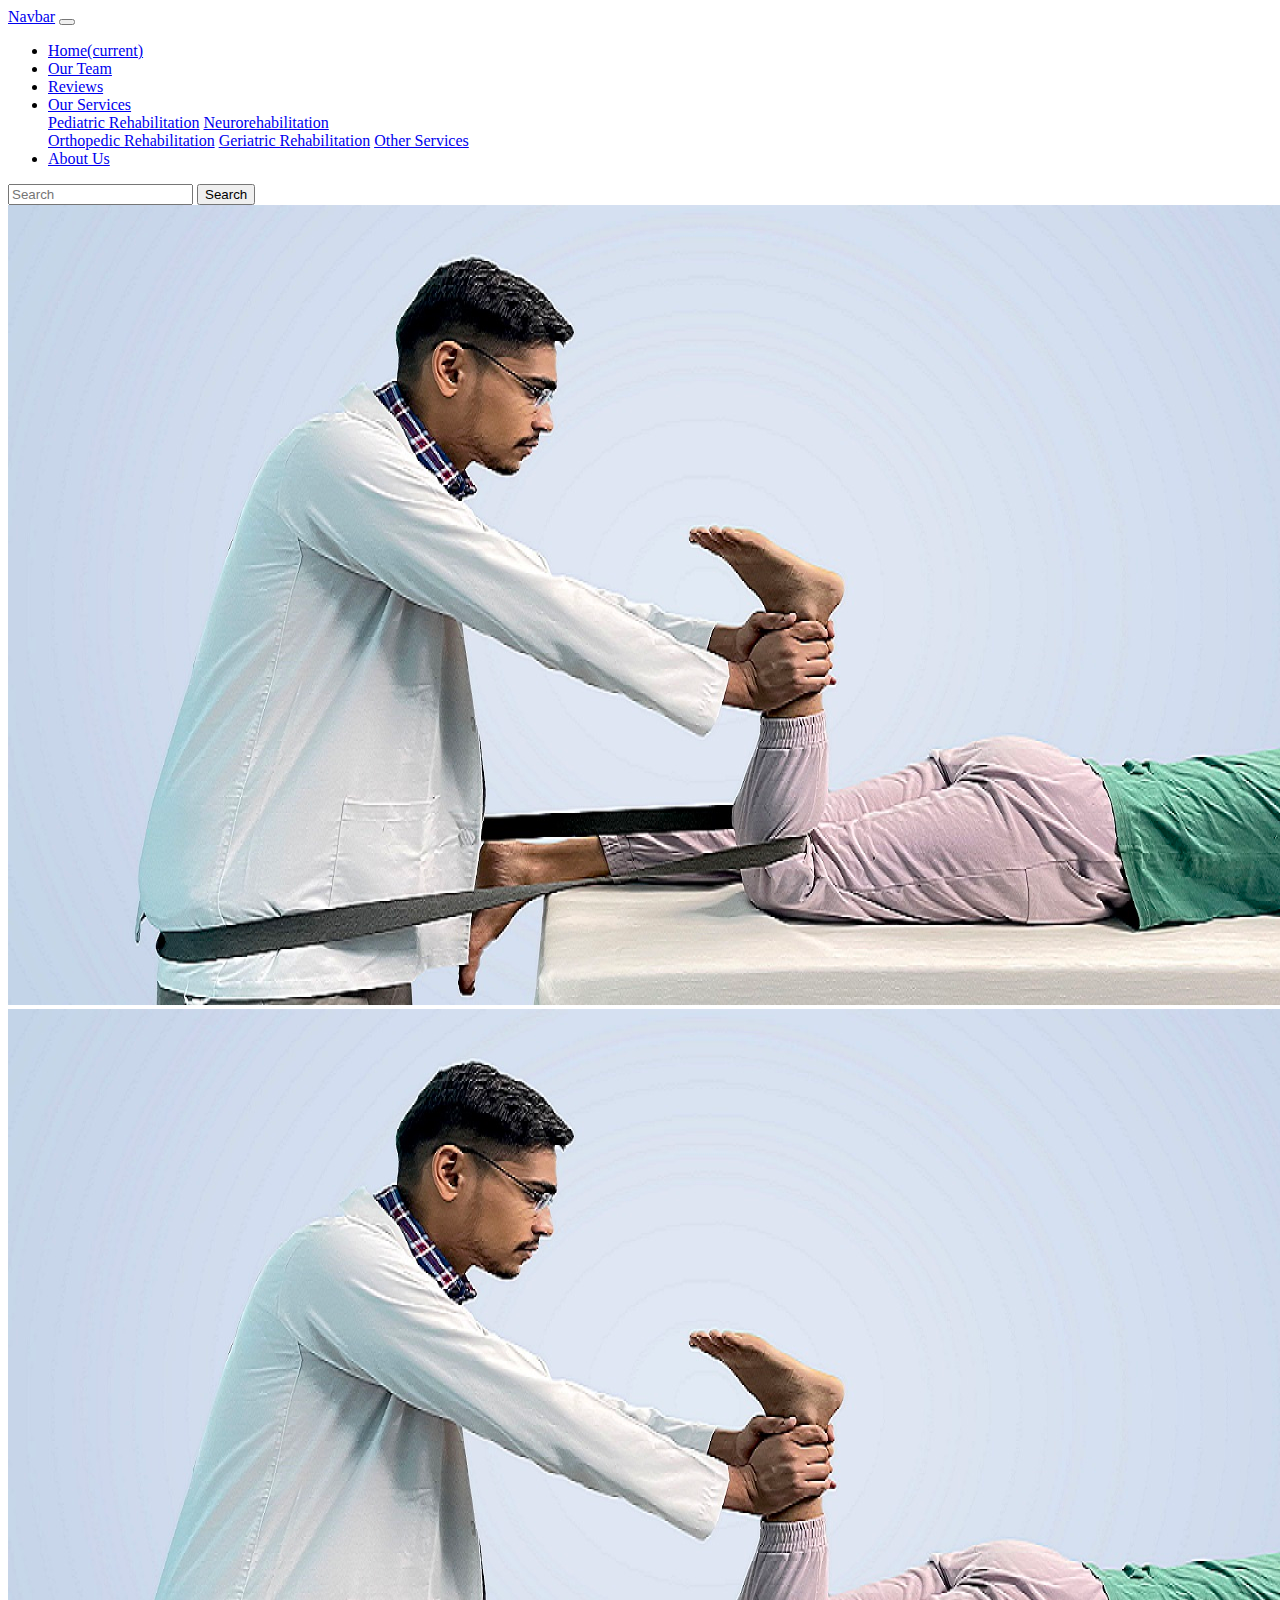
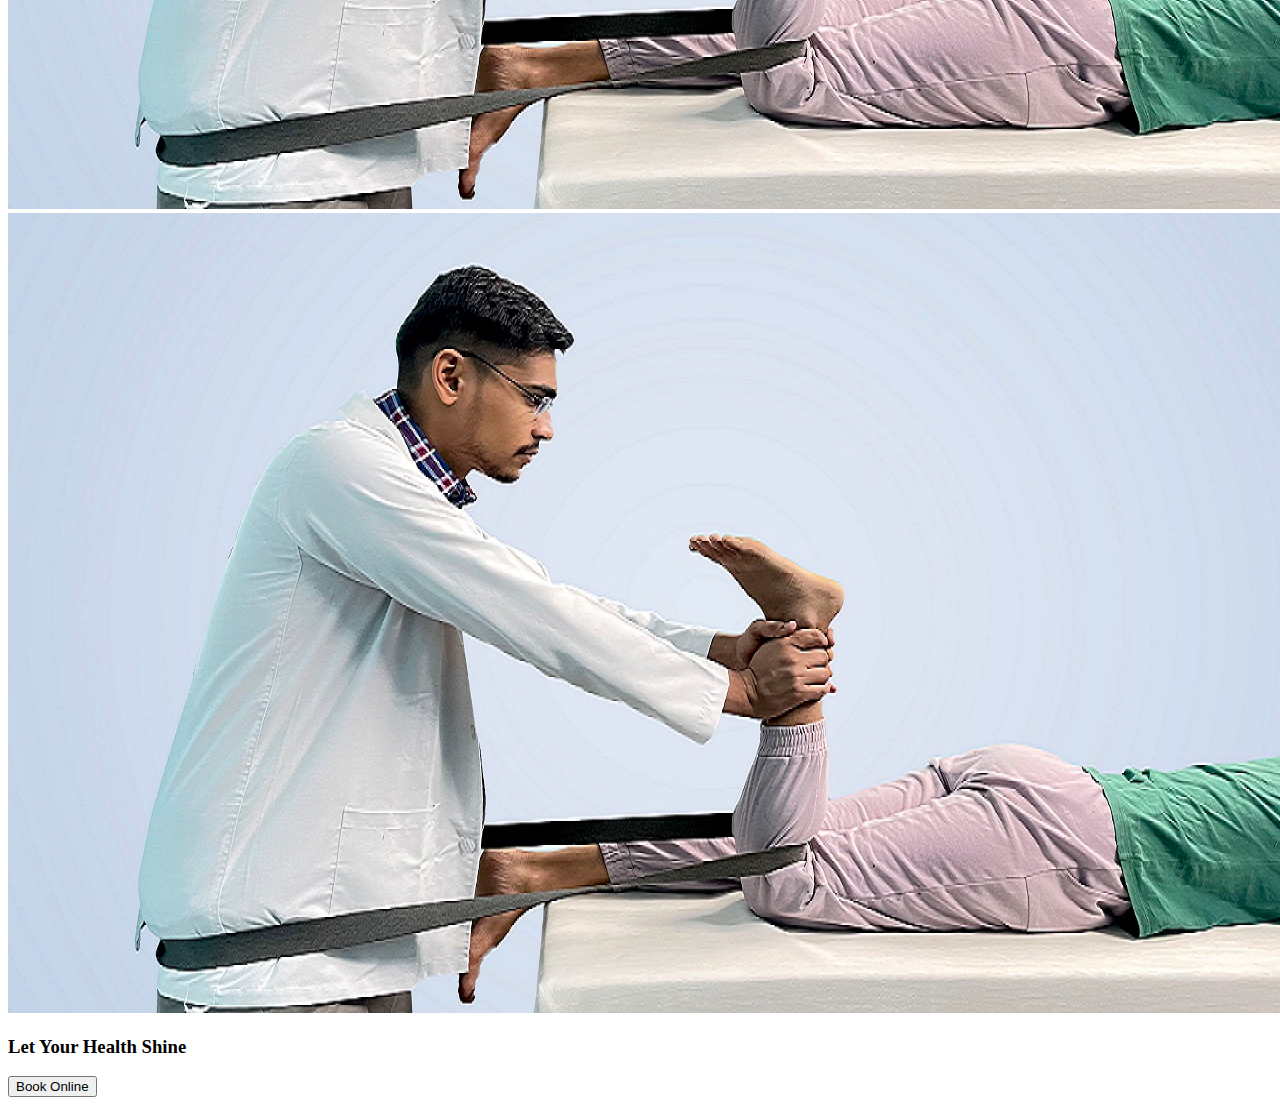
==== index.html @ a179cbc7 "initial commit" ====
<!doctype html>
<html lang="en">
  <head>
    <!-- Required meta tags -->
    <meta charset="utf-8">
    <meta name="viewport" content="width=device-width, initial-scale=1, shrink-to-fit=no">

    <!-- Bootstrap CSS -->
    <link rel="stylesheet" href="https://cdn.jsdelivr.net/npm/bootstrap@4.1.3/dist/css/bootstrap.min.css" integrity="sha384-MCw98/SFnGE8fJT3GXwEOngsV7Zt27NXFoaoApmYm81iuXoPkFOJwJ8ERdknLPMO" crossorigin="anonymous">

    <title>Hello, world!</title>
  </head>
  <body>
    
    <nav class="navbar navbar-expand-lg navbar-light bg-light">
        <a class="navbar-brand" href="#">Navbar</a>
        <button class="navbar-toggler" type="button" data-toggle="collapse" data-target="#navbarSupportedContent" aria-controls="navbarSupportedContent" aria-expanded="false" aria-label="Toggle navigation">
          <span class="navbar-toggler-icon"></span>
        </button>
      
        <div class="collapse navbar-collapse" id="navbarSupportedContent">
          <ul class="navbar-nav mr-auto">
            <li class="nav-item active">
              <a class="nav-link" href="#">Home<span class="sr-only">(current)</span></a>
            </li>
            <li class="nav-item">
              <a class="nav-link" href="#">Our Team</a>
            </li>
            <li class="nav-item">
                <a class="nav-link" href="#">Reviews</a>
              </li>
            <li class="nav-item dropdown">
              <a class="nav-link dropdown-toggle" href="#" id="navbarDropdown" role="button" data-toggle="dropdown" aria-haspopup="true" aria-expanded="false">
                Our Services
              </a>
              <div class="dropdown-menu" aria-labelledby="navbarDropdown">
                <a class="dropdown-item" href="#">Pediatric Rehabilitation</a>
                <a class="dropdown-item" href="#">Neurorehabilitation</a>
                <div class="dropdown-divider"></div>
                <a class="dropdown-item" href="#">Orthopedic Rehabilitation</a>
                <a class="dropdown-item" href="#">Geriatric Rehabilitation</a>
                <a class="dropdown-item" href="#">Other Services</a>

              </div>
            </li>
            <li class="nav-item">
              <a class="nav-link" href="#">About Us</a>
            </li>
          </ul>
          <form class="form-inline my-2 my-lg-0">
            <input class="form-control mr-sm-2" type="search" placeholder="Search" aria-label="Search">
            <button class="btn btn-outline-success my-2 my-sm-0" type="submit">Search</button>
          </form>
        </div>
      </nav>
      <div class="container-fluid">
        <div class="row">
            <div class="col-md-7">
                <div id="carouselExampleSlidesOnly" class="carousel slide" data-ride="carousel">
                    <div class="carousel-inner">
                      <div class="carousel-item active">
                        <img class="d-block w-100" src="1.jpg" alt="First slide">
                      </div>
                      <div class="carousel-item">
                        <img class="d-block w-100" src="1.jpg" alt="Second slide">
                      </div>
                      <div class="carousel-item">
                        <img class="d-block w-100" src="1.jpg" alt="Third slide">
                      </div>
                    </div>
                  </div>
            </div>
            <div class="col-md-5 bg-dark">
                <h3 class="display-3">Let Your Health Shine</h3>
                <button class="btn-primary">Book Online</button>
            </div>
        </div>
    </div>
      
    <!-- Optional JavaScript -->
    <!-- jQuery first, then Popper.js, then Bootstrap JS -->
    <script src="https://code.jquery.com/jquery-3.3.1.slim.min.js" integrity="sha384-q8i/X+965DzO0rT7abK41JStQIAqVgRVzpbzo5smXKp4YfRvH+8abtTE1Pi6jizo" crossorigin="anonymous"></script>
    <script src="https://cdn.jsdelivr.net/npm/popper.js@1.14.3/dist/umd/popper.min.js" integrity="sha384-ZMP7rVo3mIykV+2+9J3UJ46jBk0WLaUAdn689aCwoqbBJiSnjAK/l8WvCWPIPm49" crossorigin="anonymous"></script>
    <script src="https://cdn.jsdelivr.net/npm/bootstrap@4.1.3/dist/js/bootstrap.min.js" integrity="sha384-ChfqqxuZUCnJSK3+MXmPNIyE6ZbWh2IMqE241rYiqJxyMiZ6OW/JmZQ5stwEULTy" crossorigin="anonymous"></script>
  </body>
</html>
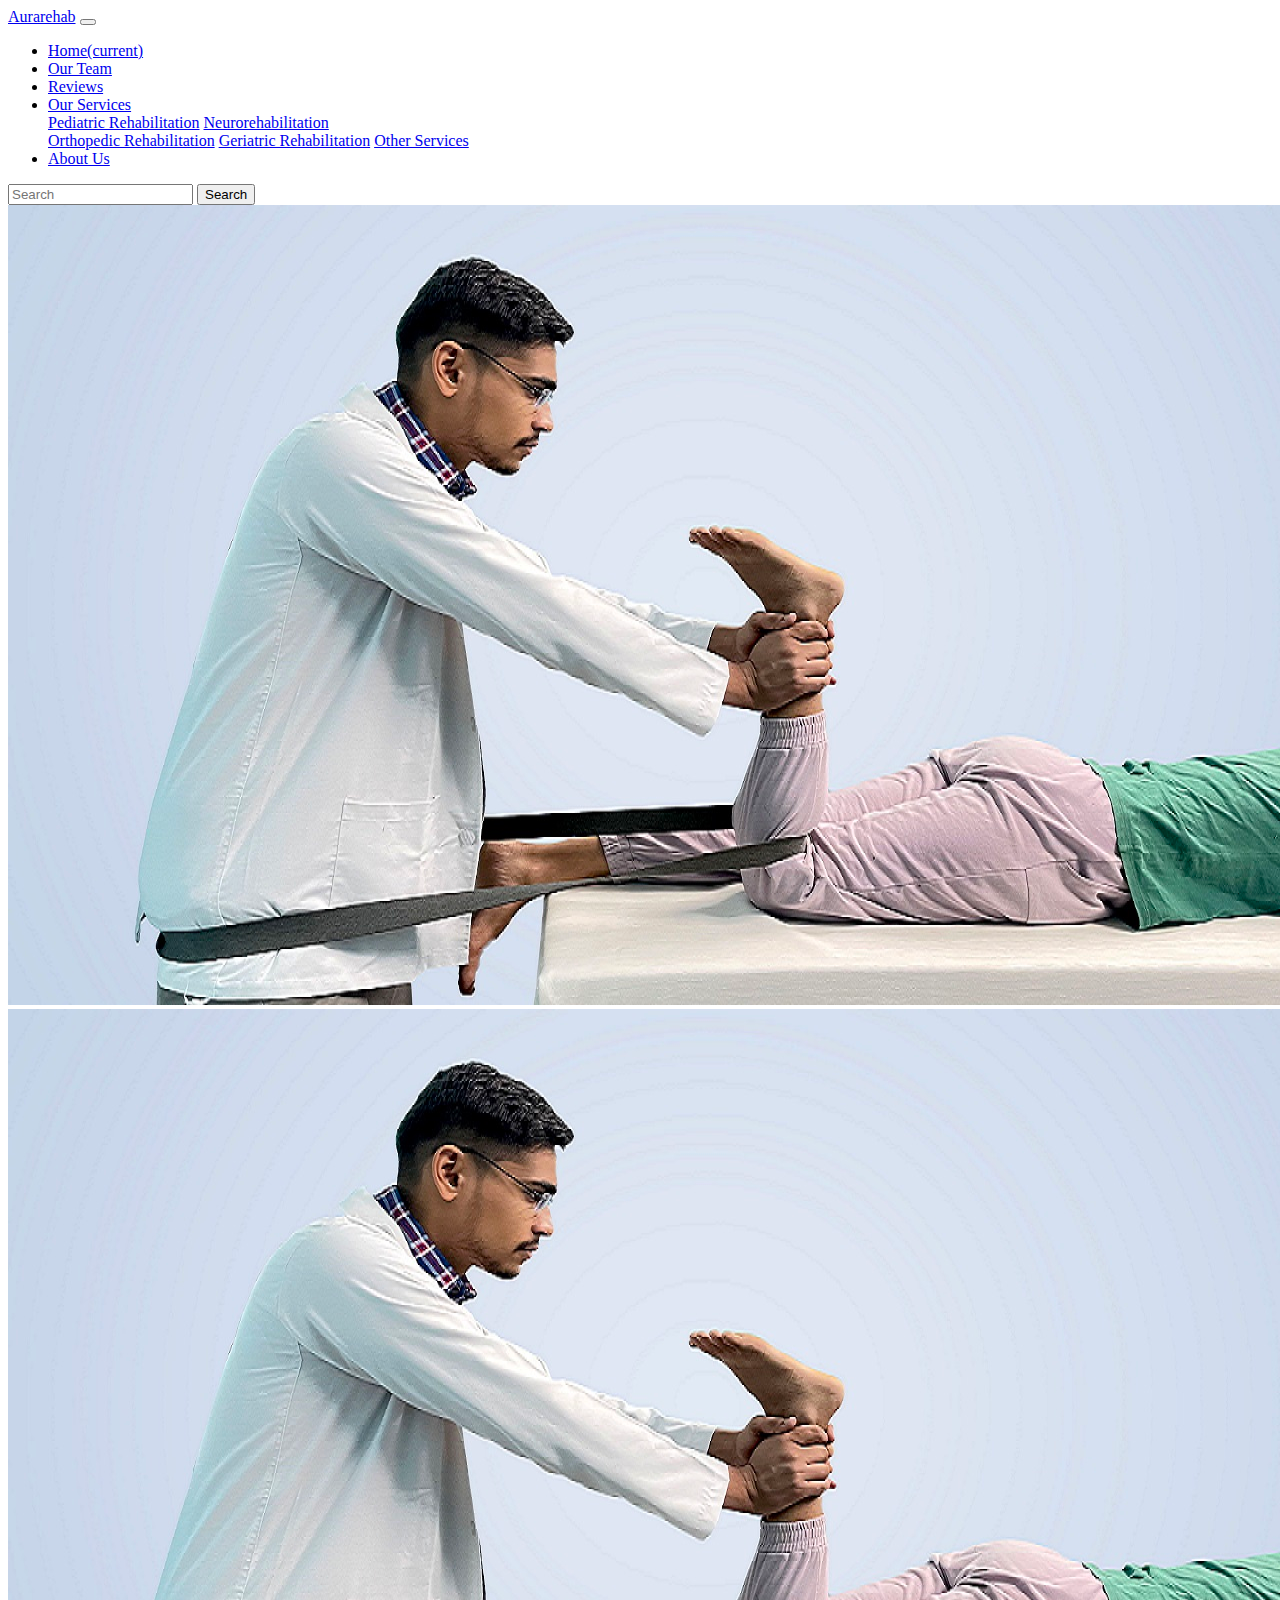
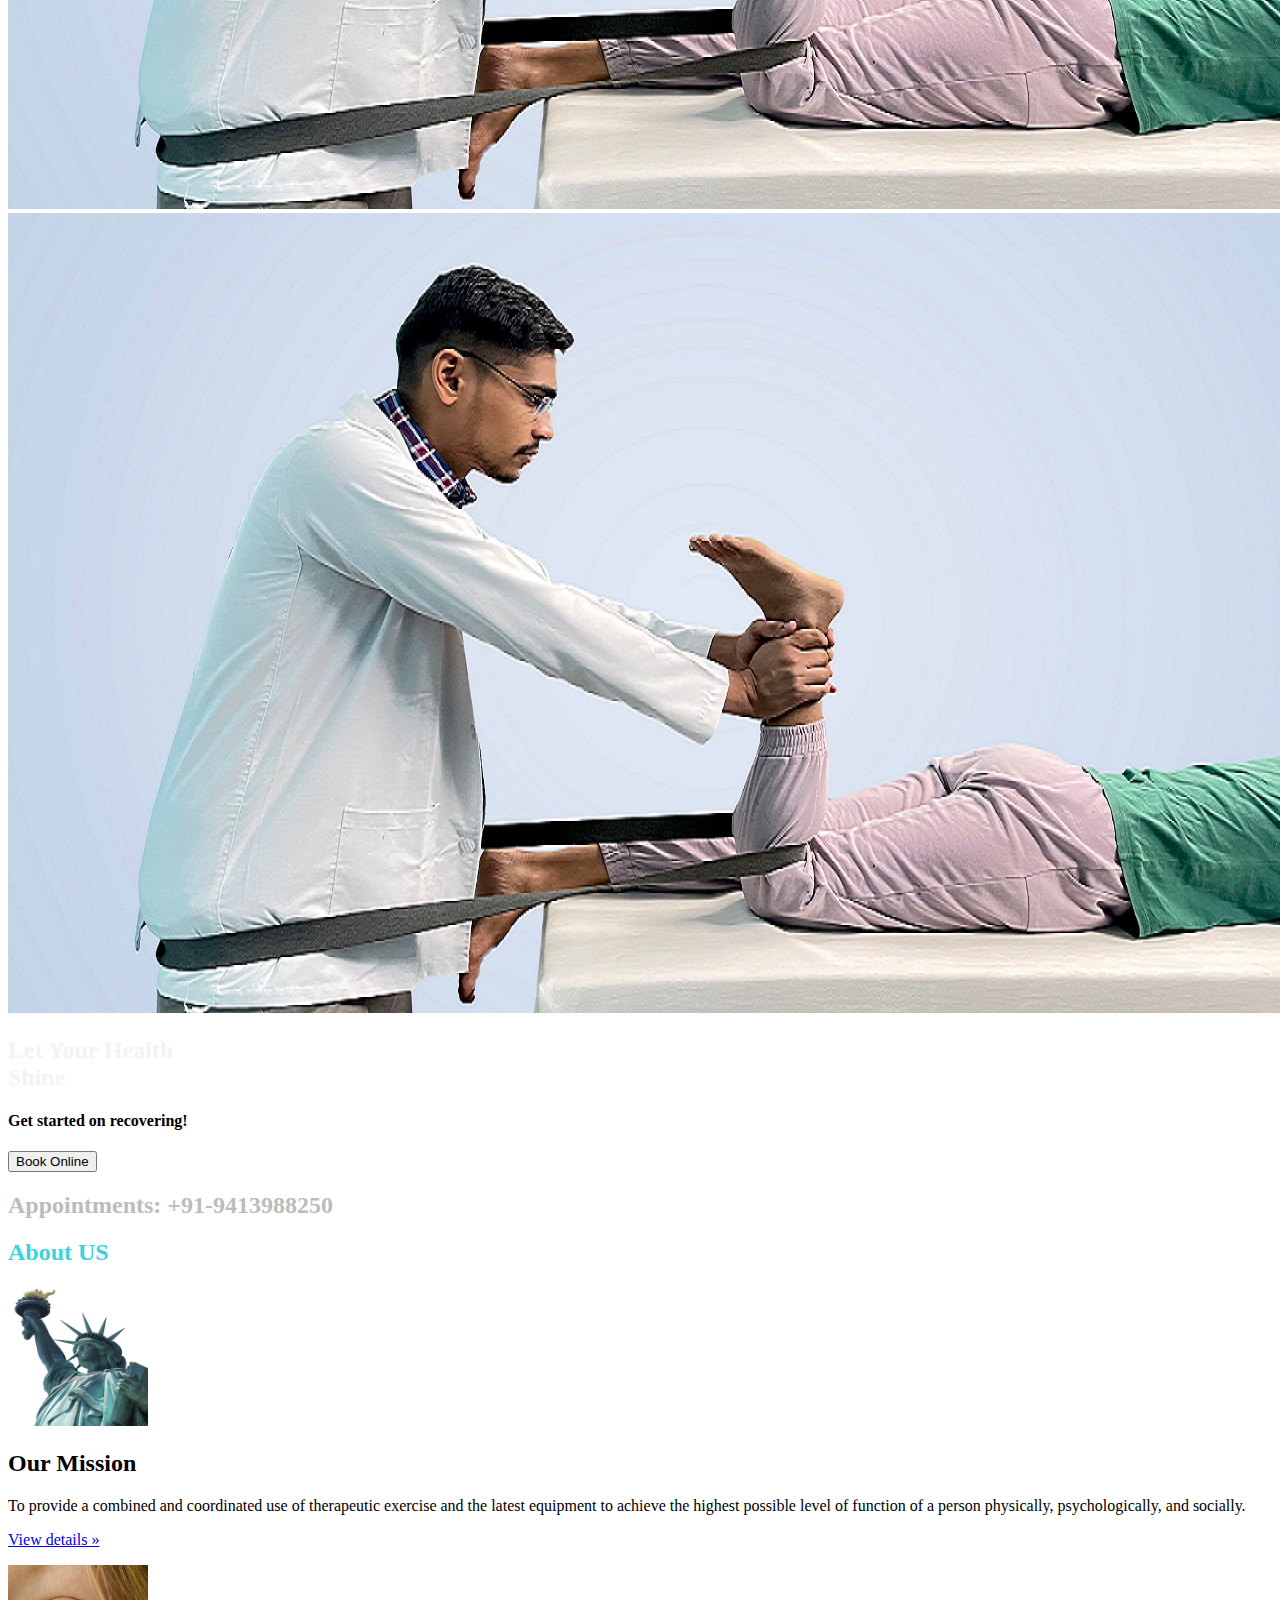
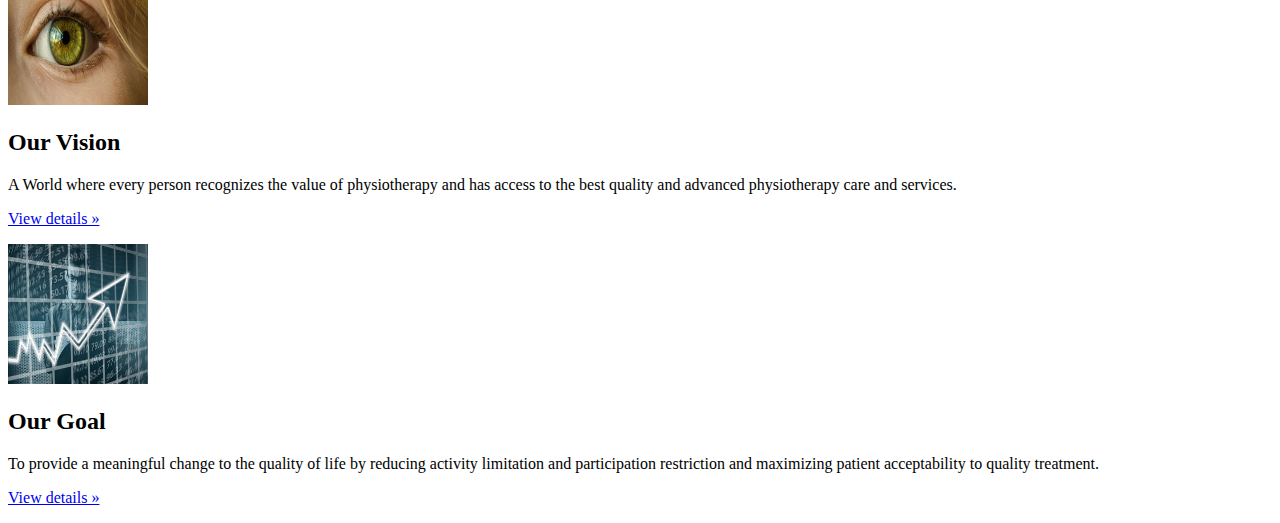
==== commit ed40acbe: "third commit" ====
--- a/index.html
+++ b/index.html
@@ -1,86 +1,151 @@
 <!doctype html>
 <html lang="en">
-  <head>
+
+<head>
     <!-- Required meta tags -->
     <meta charset="utf-8">
     <meta name="viewport" content="width=device-width, initial-scale=1, shrink-to-fit=no">
 
     <!-- Bootstrap CSS -->
-    <link rel="stylesheet" href="https://cdn.jsdelivr.net/npm/bootstrap@4.1.3/dist/css/bootstrap.min.css" integrity="sha384-MCw98/SFnGE8fJT3GXwEOngsV7Zt27NXFoaoApmYm81iuXoPkFOJwJ8ERdknLPMO" crossorigin="anonymous">
+    <link rel="stylesheet" href="https://cdn.jsdelivr.net/npm/bootstrap@4.1.3/dist/css/bootstrap.min.css"
+        integrity="sha384-MCw98/SFnGE8fJT3GXwEOngsV7Zt27NXFoaoApmYm81iuXoPkFOJwJ8ERdknLPMO" crossorigin="anonymous">
 
     <title>Hello, world!</title>
-  </head>
-  <body>
-    
+</head>
+
+<body>
+
     <nav class="navbar navbar-expand-lg navbar-light bg-light">
-        <a class="navbar-brand" href="#">Navbar</a>
-        <button class="navbar-toggler" type="button" data-toggle="collapse" data-target="#navbarSupportedContent" aria-controls="navbarSupportedContent" aria-expanded="false" aria-label="Toggle navigation">
-          <span class="navbar-toggler-icon"></span>
+        <a class="navbar-brand" href="#">Aurarehab</a>
+        <button class="navbar-toggler" type="button" data-toggle="collapse" data-target="#navbarSupportedContent"
+            aria-controls="navbarSupportedContent" aria-expanded="false" aria-label="Toggle navigation">
+            <span class="navbar-toggler-icon"></span>
         </button>
-      
+
         <div class="collapse navbar-collapse" id="navbarSupportedContent">
-          <ul class="navbar-nav mr-auto">
-            <li class="nav-item active">
-              <a class="nav-link" href="#">Home<span class="sr-only">(current)</span></a>
-            </li>
-            <li class="nav-item">
-              <a class="nav-link" href="#">Our Team</a>
-            </li>
-            <li class="nav-item">
-                <a class="nav-link" href="#">Reviews</a>
-              </li>
-            <li class="nav-item dropdown">
-              <a class="nav-link dropdown-toggle" href="#" id="navbarDropdown" role="button" data-toggle="dropdown" aria-haspopup="true" aria-expanded="false">
-                Our Services
-              </a>
-              <div class="dropdown-menu" aria-labelledby="navbarDropdown">
-                <a class="dropdown-item" href="#">Pediatric Rehabilitation</a>
-                <a class="dropdown-item" href="#">Neurorehabilitation</a>
-                <div class="dropdown-divider"></div>
-                <a class="dropdown-item" href="#">Orthopedic Rehabilitation</a>
-                <a class="dropdown-item" href="#">Geriatric Rehabilitation</a>
-                <a class="dropdown-item" href="#">Other Services</a>
+            <ul class="navbar-nav mr-auto">
+                <li class="nav-item active">
+                    <a class="nav-link" href="#">Home<span class="sr-only">(current)</span></a>
+                </li>
+                <li class="nav-item">
+                    <a class="nav-link" href="#">Our Team</a>
+                </li>
+                <li class="nav-item">
+                    <a class="nav-link" href="#">Reviews</a>
+                </li>
+                <li class="nav-item dropdown">
+                    <a class="nav-link dropdown-toggle" href="#" id="navbarDropdown" role="button"
+                        data-toggle="dropdown" aria-haspopup="true" aria-expanded="false">
+                        Our Services
+                    </a>
+                    <div class="dropdown-menu" aria-labelledby="navbarDropdown">
+                        <a class="dropdown-item" href="#">Pediatric Rehabilitation</a>
+                        <a class="dropdown-item" href="#">Neurorehabilitation</a>
+                        <div class="dropdown-divider"></div>
+                        <a class="dropdown-item" href="#">Orthopedic Rehabilitation</a>
+                        <a class="dropdown-item" href="#">Geriatric Rehabilitation</a>
+                        <a class="dropdown-item" href="#">Other Services</a>
 
-              </div>
-            </li>
-            <li class="nav-item">
-              <a class="nav-link" href="#">About Us</a>
-            </li>
-          </ul>
-          <form class="form-inline my-2 my-lg-0">
-            <input class="form-control mr-sm-2" type="search" placeholder="Search" aria-label="Search">
-            <button class="btn btn-outline-success my-2 my-sm-0" type="submit">Search</button>
-          </form>
+                    </div>
+                </li>
+                <li class="nav-item">
+                    <a class="nav-link" href="#">About Us</a>
+                </li>
+            </ul>
+            <form class="form-inline my-2 my-lg-0">
+                <input class="form-control mr-sm-2" type="search" placeholder="Search" aria-label="Search">
+                <button class="btn btn-outline-success my-2 my-sm-0" type="submit">Search</button>
+            </form>
         </div>
-      </nav>
-      <div class="container-fluid">
+    </nav>
+    <div class="container-fluid">
         <div class="row">
             <div class="col-md-7">
                 <div id="carouselExampleSlidesOnly" class="carousel slide" data-ride="carousel">
                     <div class="carousel-inner">
-                      <div class="carousel-item active">
-                        <img class="d-block w-100" src="1.jpg" alt="First slide">
-                      </div>
-                      <div class="carousel-item">
-                        <img class="d-block w-100" src="1.jpg" alt="Second slide">
-                      </div>
-                      <div class="carousel-item">
-                        <img class="d-block w-100" src="1.jpg" alt="Third slide">
-                      </div>
+                        <div class="carousel-item active">
+                            <img class="d-block w-100" src="1.jpg" alt="First slide">
+                        </div>
+                        <div class="carousel-item">
+                            <img class="d-block w-100" src="1.jpg" alt="Second slide">
+                        </div>
+                        <div class="carousel-item">
+                            <img class="d-block w-100" src="1.jpg" alt="Third slide">
+                        </div>
                     </div>
-                  </div>
+                </div>
             </div>
             <div class="col-md-5 bg-dark">
-                <h3 class="display-3">Let Your Health Shine</h3>
-                <button class="btn-primary">Book Online</button>
+
+                <div class="text-center mb-4 my-5">
+                    <h2 class="h2 mb-3 font-weight-bold" style="color:rgb(246, 242, 242);">Let Your Health <br />Shine
+                    </h2>
+                    <h4 class="h4 mb-3 font-weight-bold">Get started on recovering!</h4>
+                    <button class="btn btn-primary my-3">Book Online</button>
+                    <h2 class="h2 mb-3 font-weight-bold" style="color:rgb(188, 188, 188);">Appointments: +91-9413988250
+                    </h2>
+                </div>
             </div>
         </div>
     </div>
-      
+
+    <div class="container">
+        <div class="row">
+            <div class="col-md-12">
+                <div class="text-center mb-4 my-5">
+                    <h2 class="h2 mb-3 font-weight-bold" style="color:rgb(60, 210, 223);">About US</h2>
+                </div>
+            </div>
+        </div>
+        <div class="row">
+            <div class="col-lg-4">
+                <div class="text-center">
+                    <img class="rounded-circle"
+                    src="our_mission.png"
+                    alt="Generic placeholder image" width="140" height="140">
+                </div>
+                
+                <h2>Our Mission</h2>
+                <p>To provide a combined and coordinated use of therapeutic exercise and the latest equipment to achieve the
+                    highest possible level of function of a person physically, psychologically, and socially.</p>
+                <p><a class="btn btn-secondary" href="#" role="button">View details »</a></p>
+            </div>
+            <div class="col-lg-4">
+                <div class="text-center">
+                    <img class="rounded-circle"
+                    src="vision.jpg"
+                    alt="Generic placeholder image" width="140" height="140">
+                </div>
+                <h2>Our Vision</h2>
+                <p>A World where every person recognizes the value of physiotherapy and has access to the best quality and advanced physiotherapy care and services.</p>
+                <p><a class="btn btn-secondary" href="#" role="button">View details »</a></p>
+            </div>
+            <div class="col-lg-4">
+                <div class="text-center">
+                    <img class="rounded-circle"
+                    src="goal.jpg"
+                    alt="Generic placeholder image" width="140" height="140">
+                </div>
+                <h2>Our Goal</h2>
+                <p>To provide a meaningful change to the quality of life by reducing activity limitation and participation restriction and maximizing patient acceptability to quality treatment.</p>
+                <p><a class="btn btn-secondary" href="#" role="button">View details »</a></p>
+            </div>
+        </div>
+        
+
+    </div>
+
     <!-- Optional JavaScript -->
     <!-- jQuery first, then Popper.js, then Bootstrap JS -->
-    <script src="https://code.jquery.com/jquery-3.3.1.slim.min.js" integrity="sha384-q8i/X+965DzO0rT7abK41JStQIAqVgRVzpbzo5smXKp4YfRvH+8abtTE1Pi6jizo" crossorigin="anonymous"></script>
-    <script src="https://cdn.jsdelivr.net/npm/popper.js@1.14.3/dist/umd/popper.min.js" integrity="sha384-ZMP7rVo3mIykV+2+9J3UJ46jBk0WLaUAdn689aCwoqbBJiSnjAK/l8WvCWPIPm49" crossorigin="anonymous"></script>
-    <script src="https://cdn.jsdelivr.net/npm/bootstrap@4.1.3/dist/js/bootstrap.min.js" integrity="sha384-ChfqqxuZUCnJSK3+MXmPNIyE6ZbWh2IMqE241rYiqJxyMiZ6OW/JmZQ5stwEULTy" crossorigin="anonymous"></script>
-  </body>
+    <script src="https://code.jquery.com/jquery-3.3.1.slim.min.js"
+        integrity="sha384-q8i/X+965DzO0rT7abK41JStQIAqVgRVzpbzo5smXKp4YfRvH+8abtTE1Pi6jizo"
+        crossorigin="anonymous"></script>
+    <script src="https://cdn.jsdelivr.net/npm/popper.js@1.14.3/dist/umd/popper.min.js"
+        integrity="sha384-ZMP7rVo3mIykV+2+9J3UJ46jBk0WLaUAdn689aCwoqbBJiSnjAK/l8WvCWPIPm49"
+        crossorigin="anonymous"></script>
+    <script src="https://cdn.jsdelivr.net/npm/bootstrap@4.1.3/dist/js/bootstrap.min.js"
+        integrity="sha384-ChfqqxuZUCnJSK3+MXmPNIyE6ZbWh2IMqE241rYiqJxyMiZ6OW/JmZQ5stwEULTy"
+        crossorigin="anonymous"></script>
+</body>
+
 </html>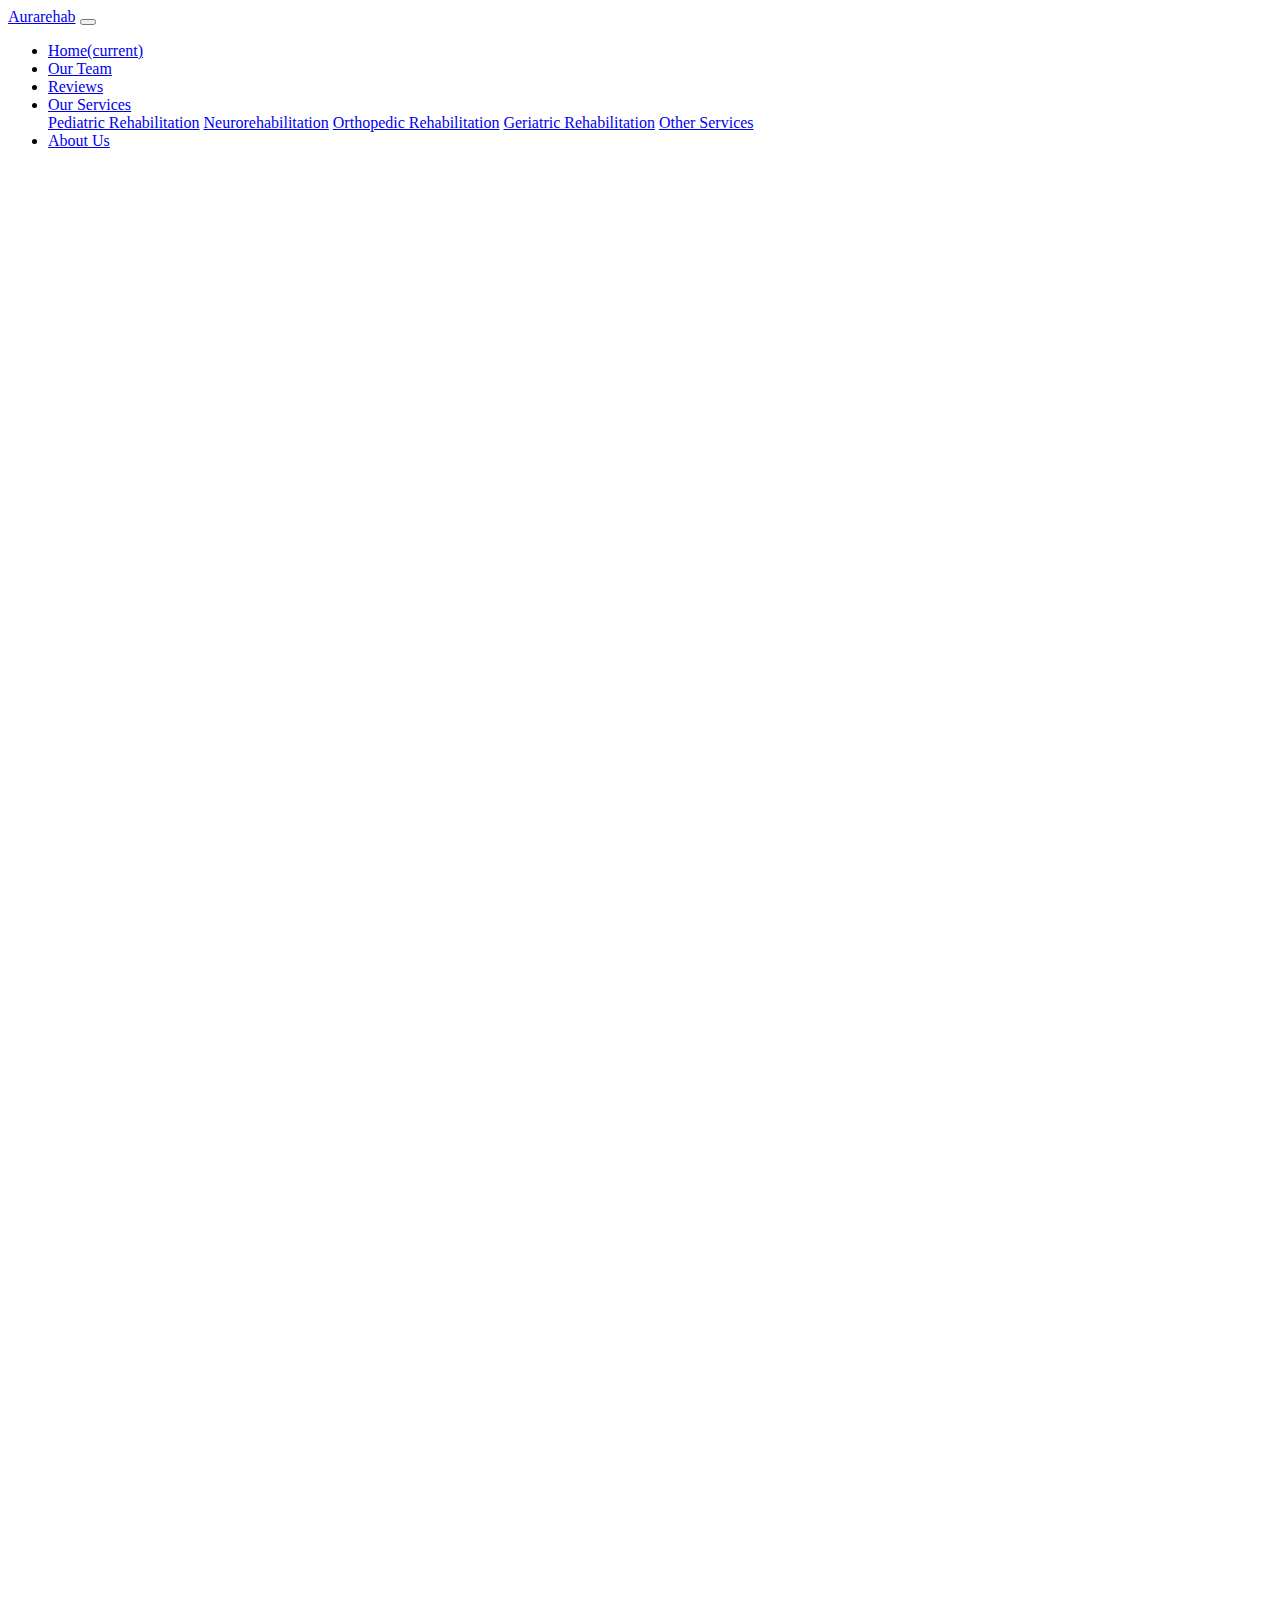
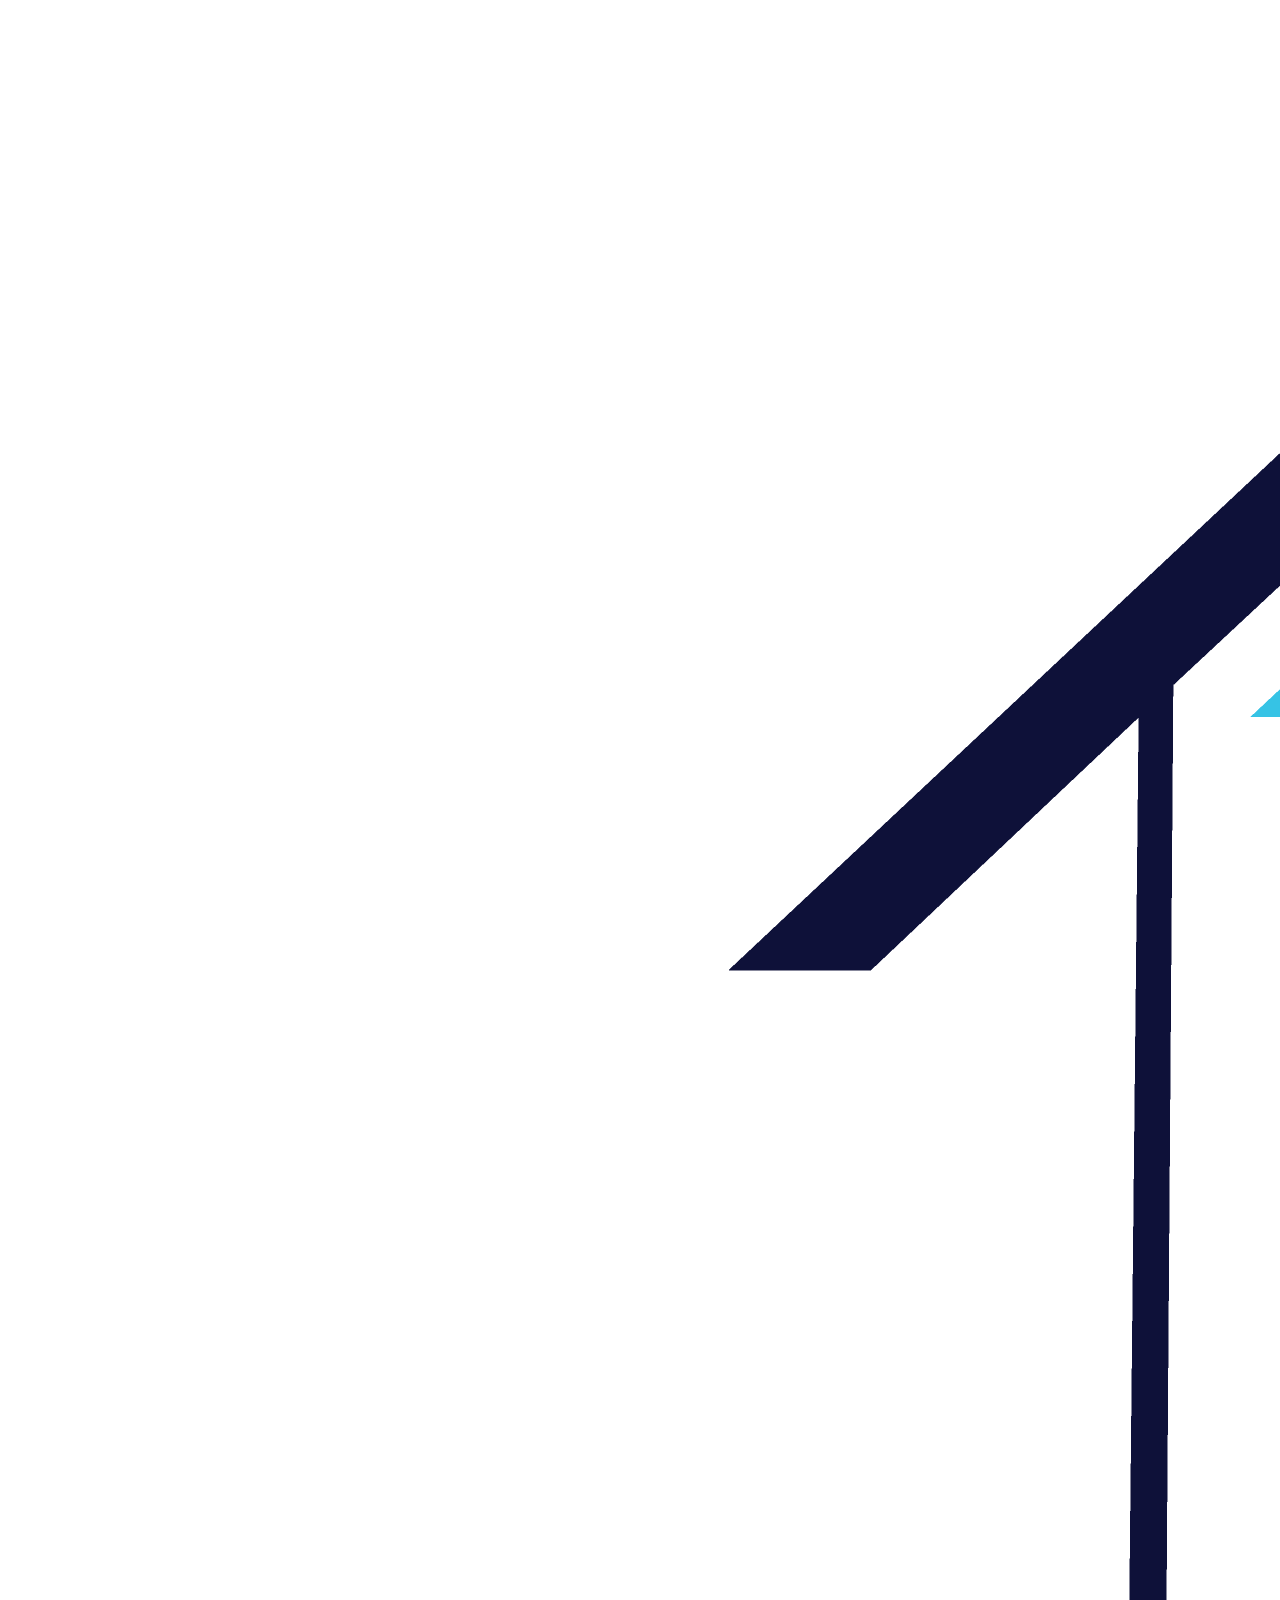
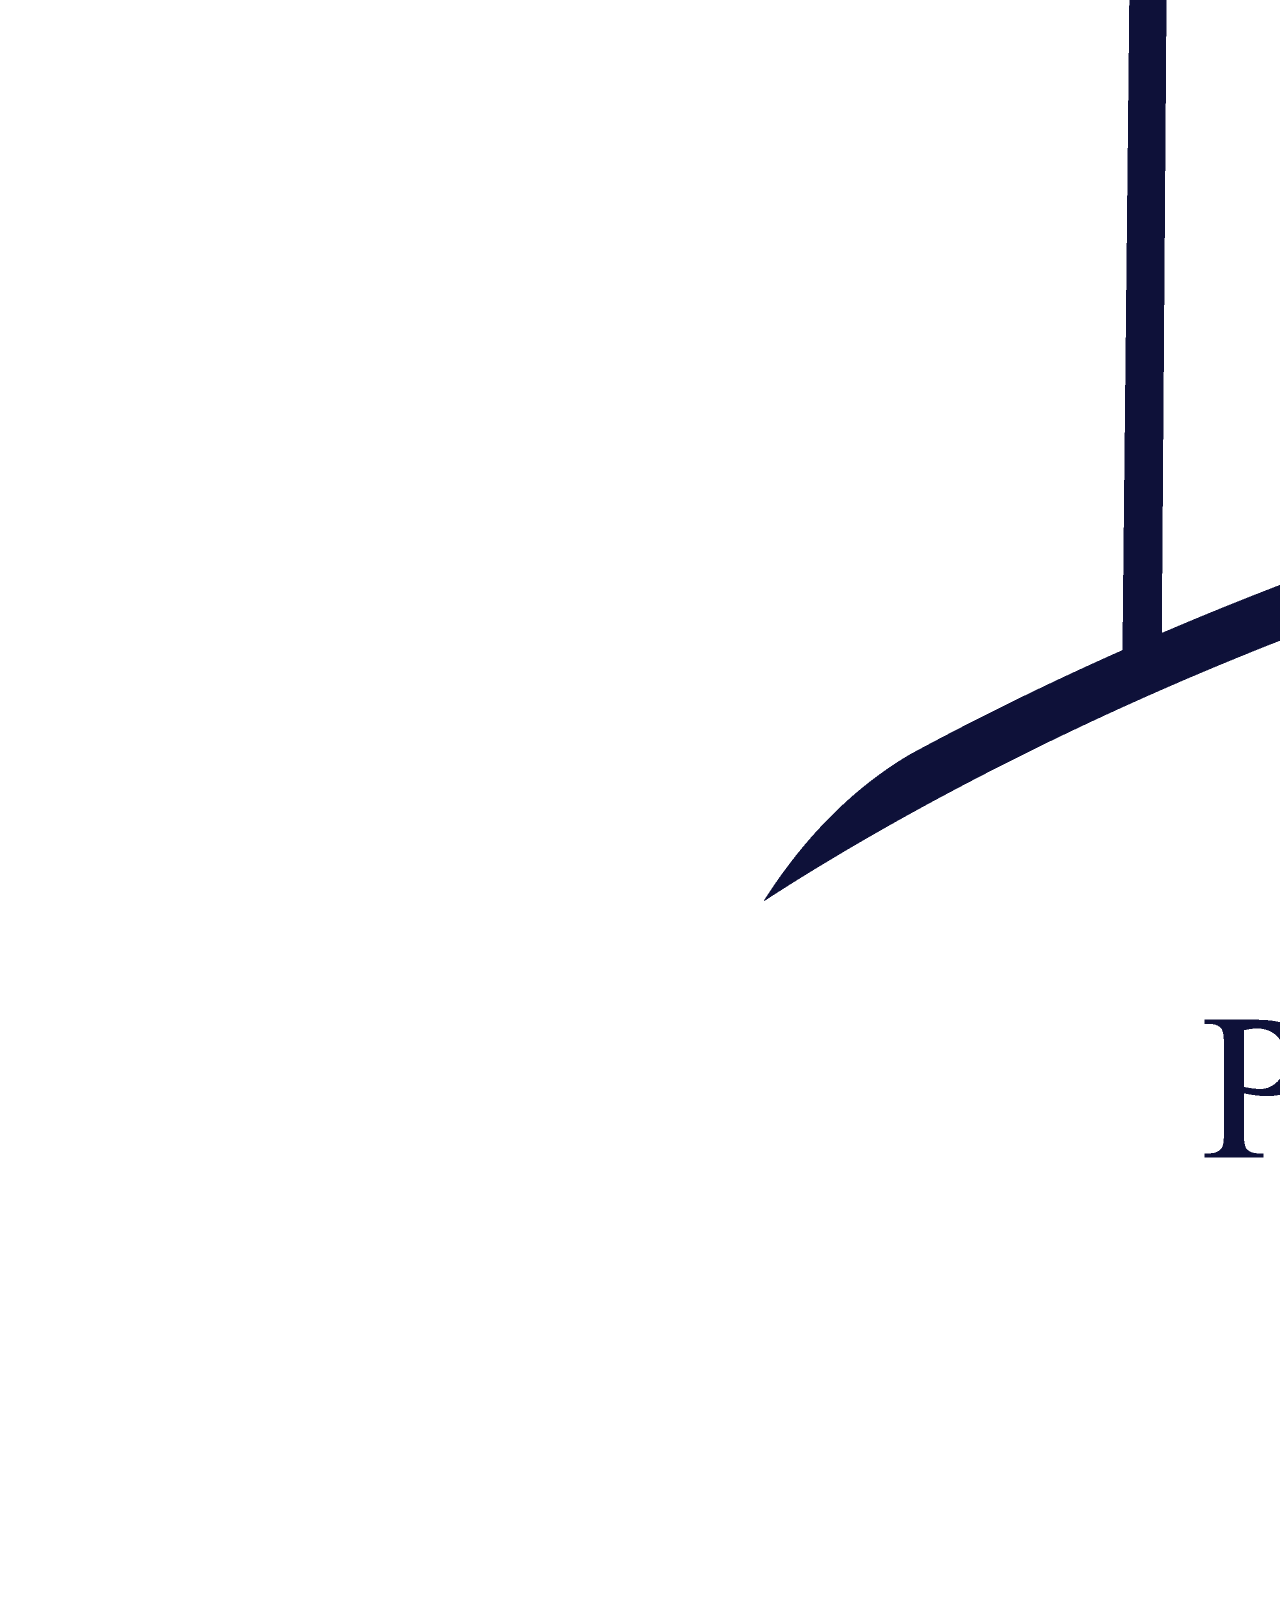
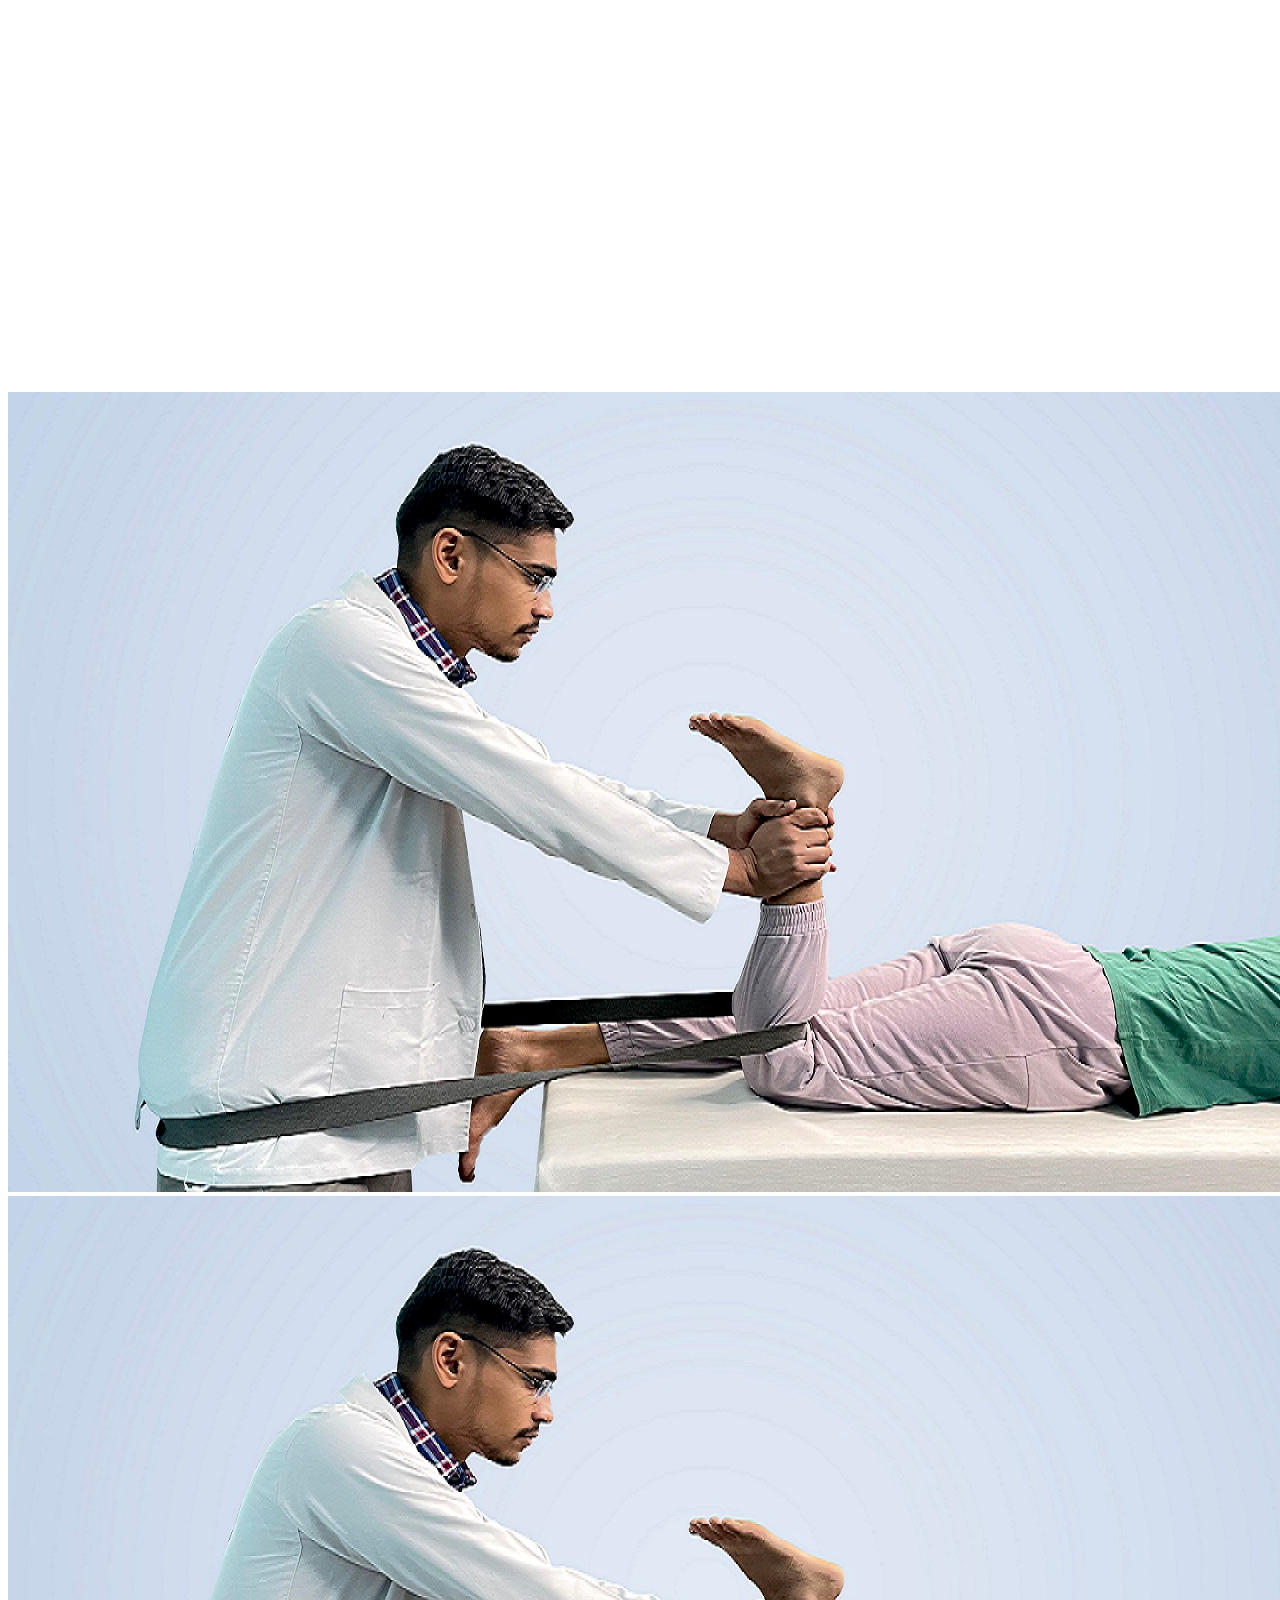
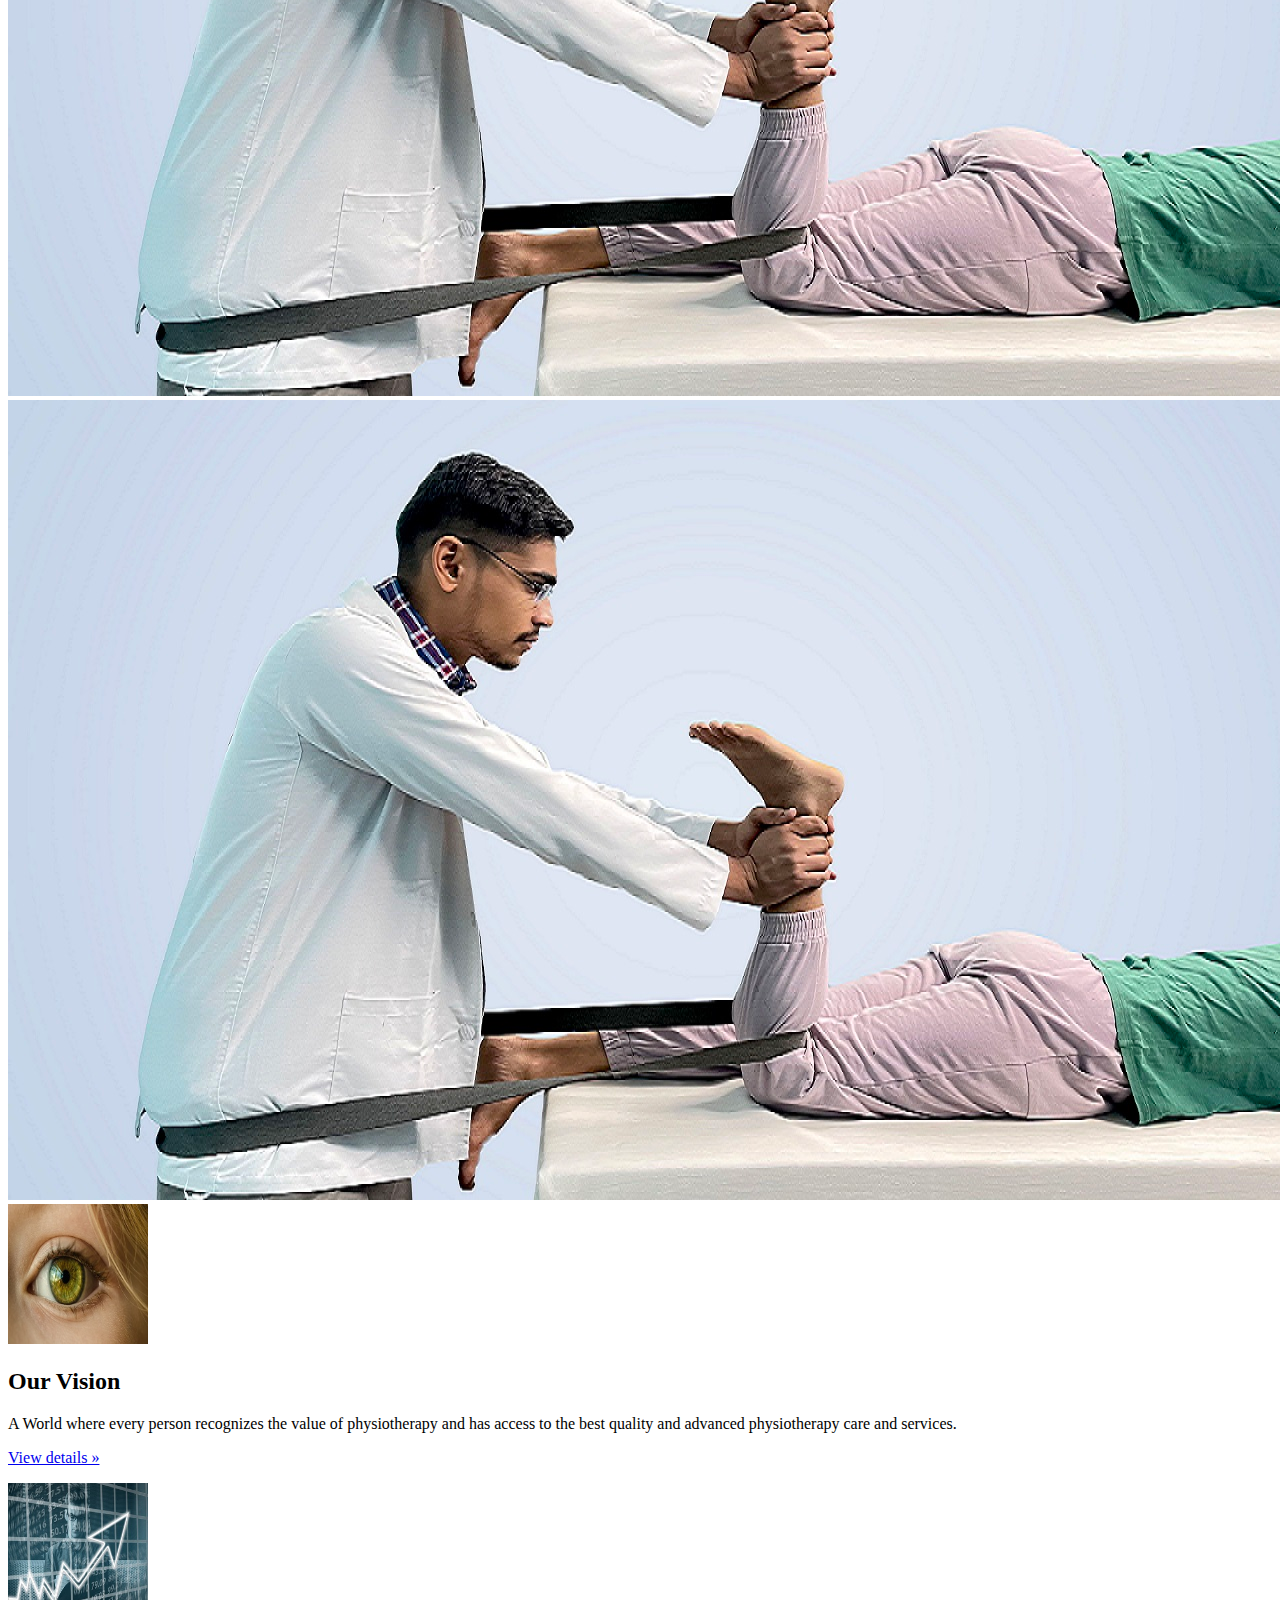
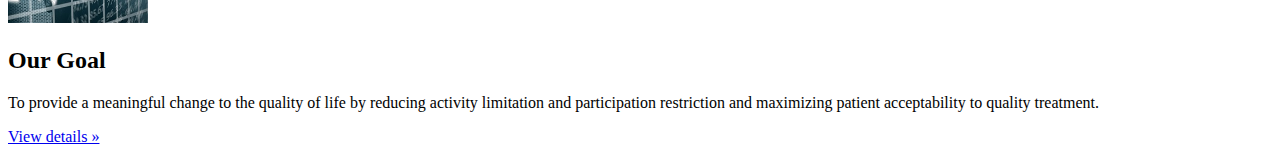
==== commit 3ce71dd5: "forth commit" ====
--- a/index.html
+++ b/index.html
@@ -5,8 +5,9 @@
     <!-- Required meta tags -->
     <meta charset="utf-8">
     <meta name="viewport" content="width=device-width, initial-scale=1, shrink-to-fit=no">
-
-    <!-- Bootstrap CSS -->
+<link rel="stylesheet" href="../aurarehab/css/bootstrap.min.css" />
+  <link rel="icon" type="image/png" href="/images/favicon.png" />
+  <link rel="stylesheet" href="../aurarehab/css/styles.css" />
     <link rel="stylesheet" href="https://cdn.jsdelivr.net/npm/bootstrap@4.1.3/dist/css/bootstrap.min.css"
         integrity="sha384-MCw98/SFnGE8fJT3GXwEOngsV7Zt27NXFoaoApmYm81iuXoPkFOJwJ8ERdknLPMO" crossorigin="anonymous">
 
@@ -41,7 +42,6 @@
                     <div class="dropdown-menu" aria-labelledby="navbarDropdown">
                         <a class="dropdown-item" href="#">Pediatric Rehabilitation</a>
                         <a class="dropdown-item" href="#">Neurorehabilitation</a>
-                        <div class="dropdown-divider"></div>
                         <a class="dropdown-item" href="#">Orthopedic Rehabilitation</a>
                         <a class="dropdown-item" href="#">Geriatric Rehabilitation</a>
                         <a class="dropdown-item" href="#">Other Services</a>
@@ -52,63 +52,39 @@
                     <a class="nav-link" href="#">About Us</a>
                 </li>
             </ul>
-            <form class="form-inline my-2 my-lg-0">
-                <input class="form-control mr-sm-2" type="search" placeholder="Search" aria-label="Search">
-                <button class="btn btn-outline-success my-2 my-sm-0" type="submit">Search</button>
-            </form>
         </div>
     </nav>
-    <div class="container-fluid">
-        <div class="row">
-            <div class="col-md-7">
-                <div id="carouselExampleSlidesOnly" class="carousel slide" data-ride="carousel">
-                    <div class="carousel-inner">
-                        <div class="carousel-item active">
-                            <img class="d-block w-100" src="1.jpg" alt="First slide">
-                        </div>
-                        <div class="carousel-item">
-                            <img class="d-block w-100" src="1.jpg" alt="Second slide">
-                        </div>
-                        <div class="carousel-item">
-                            <img class="d-block w-100" src="1.jpg" alt="Third slide">
-                        </div>
-                    </div>
-                </div>
-            </div>
-            <div class="col-md-5 bg-dark">
-
-                <div class="text-center mb-4 my-5">
-                    <h2 class="h2 mb-3 font-weight-bold" style="color:rgb(246, 242, 242);">Let Your Health <br />Shine
-                    </h2>
-                    <h4 class="h4 mb-3 font-weight-bold">Get started on recovering!</h4>
-                    <button class="btn btn-primary my-3">Book Online</button>
-                    <h2 class="h2 mb-3 font-weight-bold" style="color:rgb(188, 188, 188);">Appointments: +91-9413988250
-                    </h2>
-                </div>
-            </div>
-        </div>
-    </div>
-
-    <div class="container">
-        <div class="row">
-            <div class="col-md-12">
-                <div class="text-center mb-4 my-5">
-                    <h2 class="h2 mb-3 font-weight-bold" style="color:rgb(60, 210, 223);">About US</h2>
-                </div>
-            </div>
-        </div>
-        <div class="row">
-            <div class="col-lg-4">
-                <div class="text-center">
-                    <img class="rounded-circle"
-                    src="our_mission.png"
-                    alt="Generic placeholder image" width="140" height="140">
-                </div>
-                
-                <h2>Our Mission</h2>
-                <p>To provide a combined and coordinated use of therapeutic exercise and the latest equipment to achieve the
-                    highest possible level of function of a person physically, psychologically, and socially.</p>
-                <p><a class="btn btn-secondary" href="#" role="button">View details »</a></p>
+    <div class="container-fluid home">
+      <img class="logo" src="images/circle.png" alt="Logo"/>
+      <div class="row">
+        <div class="col-md-7 slider">
+          <div
+            id="carouselExampleSlidesOnly"
+            class="carousel slide"
+            data-ride="carousel"
+          >
+            <div class="carousel-inner">
+              <div class="carousel-item active">
+                <img
+                  class="d-block w-100"
+                  src="images/Header_slider.jpg"
+                  alt="First slide"
+                />
+              </div>
+              <div class="carousel-item">
+                <img
+                  class="d-block w-100"
+                  src="images/Header_slider.jpg"
+                  alt="Second slide"
+                />
+              </div>
+              <div class="carousel-item">
+                <img
+                  class="d-block w-100"
+                  src="images/Header_slider.jpg"
+                  alt="Third slide"
+                />
+              </div>
             </div>
             <div class="col-lg-4">
                 <div class="text-center">
@@ -137,15 +113,23 @@
 
     <!-- Optional JavaScript -->
     <!-- jQuery first, then Popper.js, then Bootstrap JS -->
-    <script src="https://code.jquery.com/jquery-3.3.1.slim.min.js"
-        integrity="sha384-q8i/X+965DzO0rT7abK41JStQIAqVgRVzpbzo5smXKp4YfRvH+8abtTE1Pi6jizo"
-        crossorigin="anonymous"></script>
-    <script src="https://cdn.jsdelivr.net/npm/popper.js@1.14.3/dist/umd/popper.min.js"
-        integrity="sha384-ZMP7rVo3mIykV+2+9J3UJ46jBk0WLaUAdn689aCwoqbBJiSnjAK/l8WvCWPIPm49"
-        crossorigin="anonymous"></script>
-    <script src="https://cdn.jsdelivr.net/npm/bootstrap@4.1.3/dist/js/bootstrap.min.js"
-        integrity="sha384-ChfqqxuZUCnJSK3+MXmPNIyE6ZbWh2IMqE241rYiqJxyMiZ6OW/JmZQ5stwEULTy"
-        crossorigin="anonymous"></script>
-</body>
-
+    <script src="../aurarehab/js/bootstrap.min.js"></script>
+    <script src="../aurarehab/js/jquery-3.6.3.min.js"></script>
+    <script src="../aurarehab/js/script.js"></script>
+    <script
+      src="https://code.jquery.com/jquery-3.3.1.slim.min.js"
+      integrity="sha384-q8i/X+965DzO0rT7abK41JStQIAqVgRVzpbzo5smXKp4YfRvH+8abtTE1Pi6jizo"
+      crossorigin="anonymous"
+    ></script>
+    <script
+      src="https://cdn.jsdelivr.net/npm/popper.js@1.14.3/dist/umd/popper.min.js"
+      integrity="sha384-ZMP7rVo3mIykV+2+9J3UJ46jBk0WLaUAdn689aCwoqbBJiSnjAK/l8WvCWPIPm49"
+      crossorigin="anonymous"
+    ></script>
+    <script
+      src="https://cdn.jsdelivr.net/npm/bootstrap@4.1.3/dist/js/bootstrap.min.js"
+      integrity="sha384-ChfqqxuZUCnJSK3+MXmPNIyE6ZbWh2IMqE241rYiqJxyMiZ6OW/JmZQ5stwEULTy"
+      crossorigin="anonymous"
+    ></script>
+  </body>
 </html>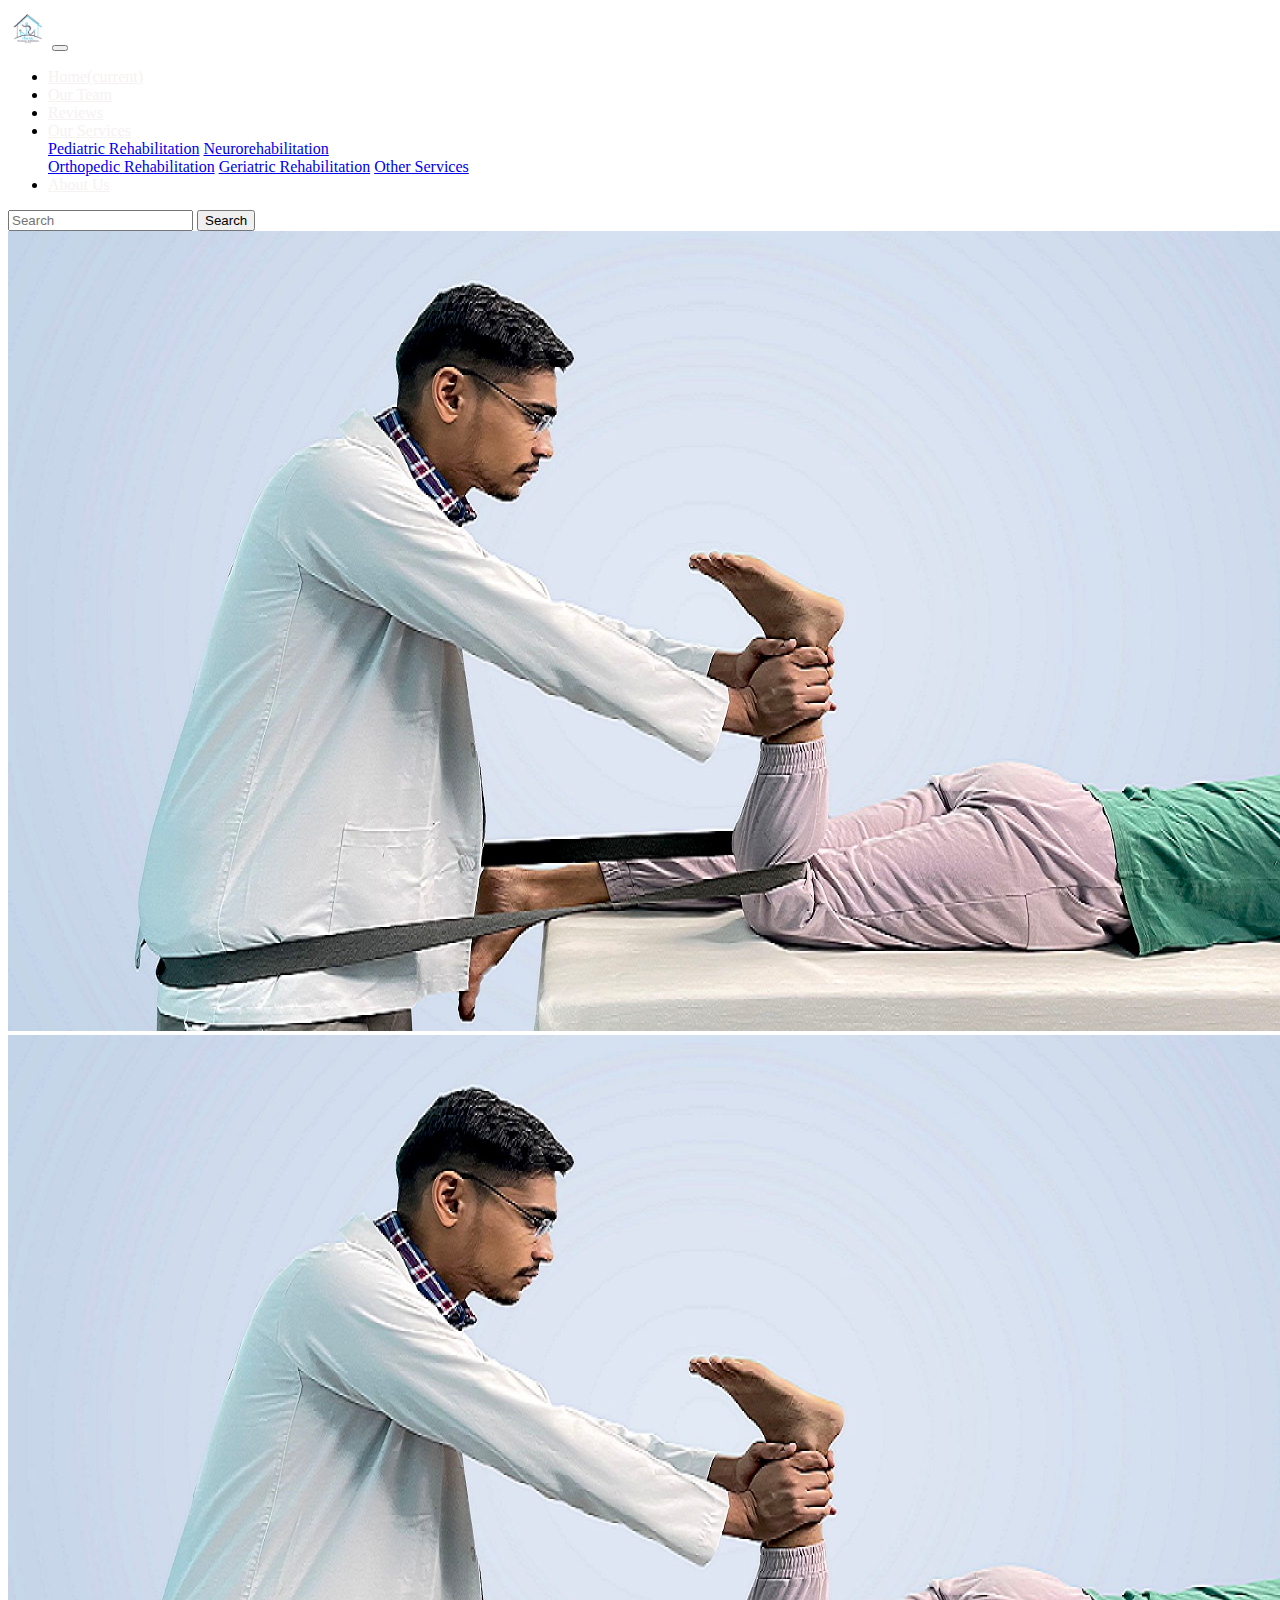
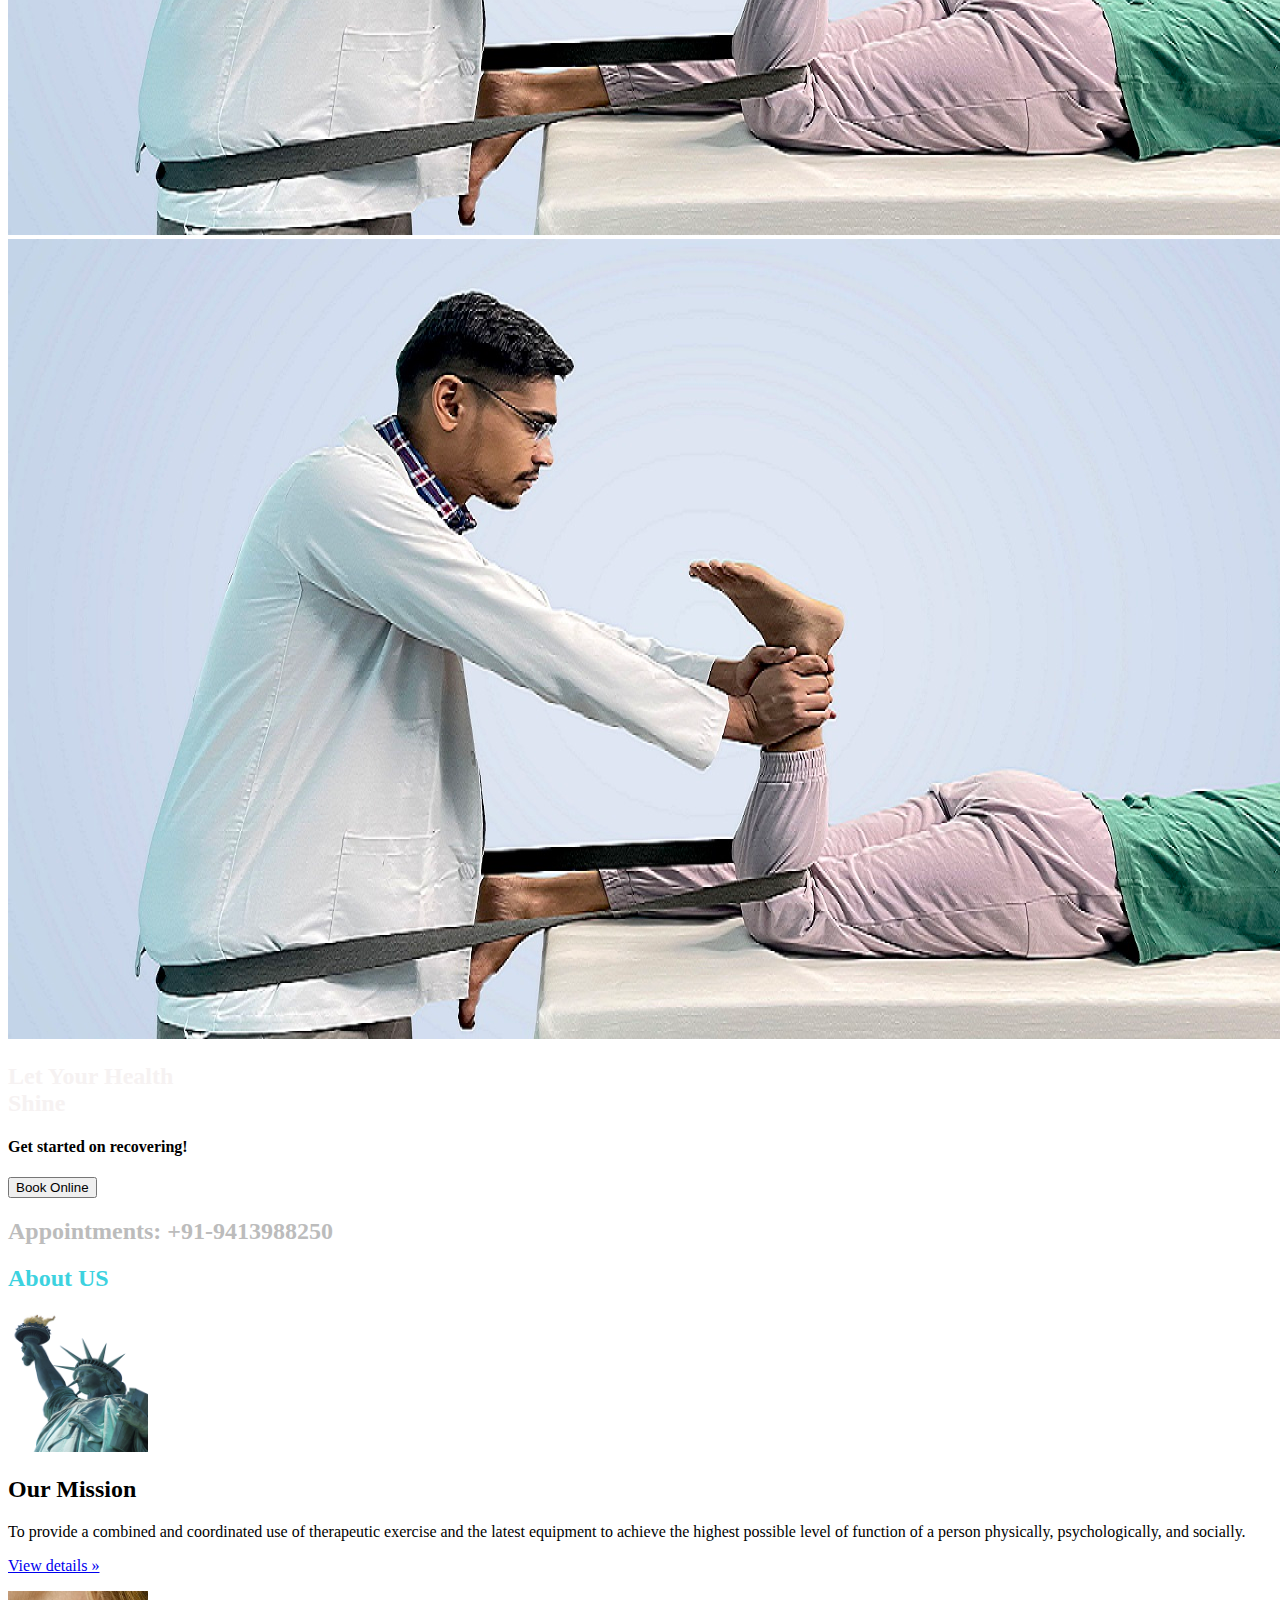
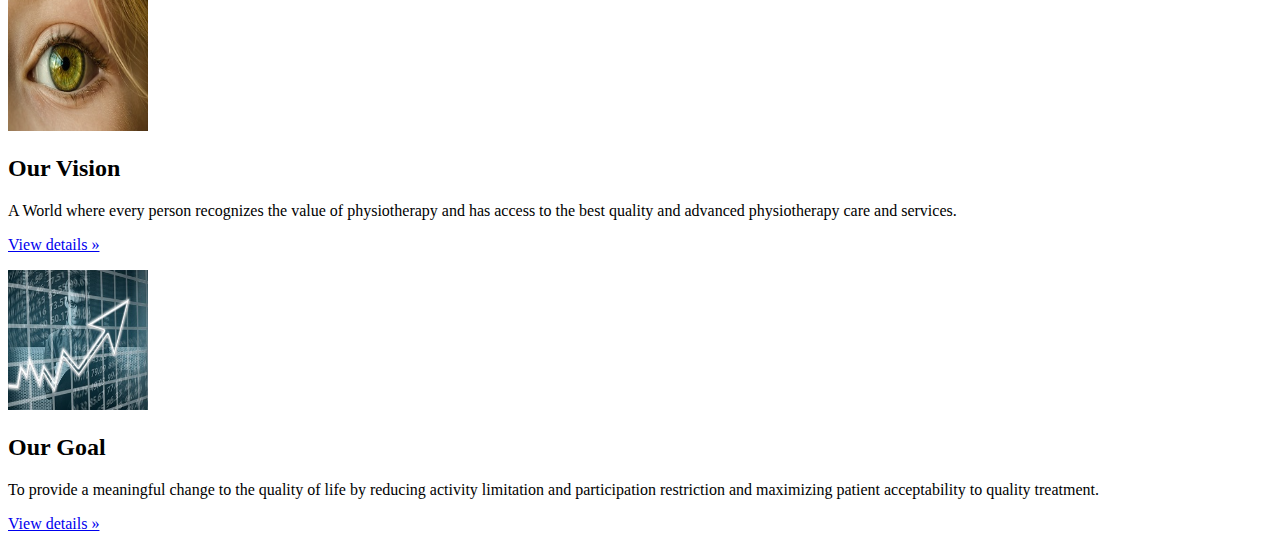
==== commit 92700e4e: "06 march commit" ====
--- a/index.html
+++ b/index.html
@@ -5,9 +5,8 @@
     <!-- Required meta tags -->
     <meta charset="utf-8">
     <meta name="viewport" content="width=device-width, initial-scale=1, shrink-to-fit=no">
-<link rel="stylesheet" href="../aurarehab/css/bootstrap.min.css" />
-  <link rel="icon" type="image/png" href="/images/favicon.png" />
-  <link rel="stylesheet" href="../aurarehab/css/styles.css" />
+
+    <!-- Bootstrap CSS -->
     <link rel="stylesheet" href="https://cdn.jsdelivr.net/npm/bootstrap@4.1.3/dist/css/bootstrap.min.css"
         integrity="sha384-MCw98/SFnGE8fJT3GXwEOngsV7Zt27NXFoaoApmYm81iuXoPkFOJwJ8ERdknLPMO" crossorigin="anonymous">
 
@@ -16,8 +15,10 @@
 
 <body>
 
-    <nav class="navbar navbar-expand-lg navbar-light bg-light">
-        <a class="navbar-brand" href="#">Aurarehab</a>
+    <nav class="navbar navbar-expand-lg navbar-light bg-dark">
+        <a class="navbar-brand" href="#"><img class="rounded-circle"
+            src="images/circle.png"
+            alt="Generic placeholder image" width="40" height="40"></a>
         <button class="navbar-toggler" type="button" data-toggle="collapse" data-target="#navbarSupportedContent"
             aria-controls="navbarSupportedContent" aria-expanded="false" aria-label="Toggle navigation">
             <span class="navbar-toggler-icon"></span>
@@ -26,22 +27,23 @@
         <div class="collapse navbar-collapse" id="navbarSupportedContent">
             <ul class="navbar-nav mr-auto">
                 <li class="nav-item active">
-                    <a class="nav-link" href="#">Home<span class="sr-only">(current)</span></a>
+                    <a style="color:rgb(246, 242, 242);" class="nav-link" href="#">Home<span class="sr-only">(current)</span></a>
                 </li>
                 <li class="nav-item">
-                    <a class="nav-link" href="#">Our Team</a>
+                    <a style="color:rgb(246, 242, 242);" class="nav-link" href="#">Our Team</a>
                 </li>
                 <li class="nav-item">
-                    <a class="nav-link" href="#">Reviews</a>
+                    <a style="color:rgb(246, 242, 242);" class="nav-link" href="#">Reviews</a>
                 </li>
                 <li class="nav-item dropdown">
-                    <a class="nav-link dropdown-toggle" href="#" id="navbarDropdown" role="button"
+                    <a style="color:rgb(246, 242, 242);" class="nav-link dropdown-toggle" href="#" id="navbarDropdown" role="button"
                         data-toggle="dropdown" aria-haspopup="true" aria-expanded="false">
                         Our Services
                     </a>
                     <div class="dropdown-menu" aria-labelledby="navbarDropdown">
                         <a class="dropdown-item" href="#">Pediatric Rehabilitation</a>
                         <a class="dropdown-item" href="#">Neurorehabilitation</a>
+                        <div class="dropdown-divider"></div>
                         <a class="dropdown-item" href="#">Orthopedic Rehabilitation</a>
                         <a class="dropdown-item" href="#">Geriatric Rehabilitation</a>
                         <a class="dropdown-item" href="#">Other Services</a>
@@ -49,42 +51,66 @@
                     </div>
                 </li>
                 <li class="nav-item">
-                    <a class="nav-link" href="#">About Us</a>
+                    <a style="color:rgb(246, 242, 242);" class="nav-link" href="#">About Us</a>
                 </li>
             </ul>
+            <form class="form-inline my-2 my-lg-0">
+                <input class="form-control mr-sm-2" type="search" placeholder="Search" aria-label="Search">
+                <button class="btn btn-outline-success my-2 my-sm-0" type="submit">Search</button>
+            </form>
         </div>
     </nav>
-    <div class="container-fluid home">
-      <img class="logo" src="images/circle.png" alt="Logo"/>
-      <div class="row">
-        <div class="col-md-7 slider">
-          <div
-            id="carouselExampleSlidesOnly"
-            class="carousel slide"
-            data-ride="carousel"
-          >
-            <div class="carousel-inner">
-              <div class="carousel-item active">
-                <img
-                  class="d-block w-100"
-                  src="images/Header_slider.jpg"
-                  alt="First slide"
-                />
-              </div>
-              <div class="carousel-item">
-                <img
-                  class="d-block w-100"
-                  src="images/Header_slider.jpg"
-                  alt="Second slide"
-                />
-              </div>
-              <div class="carousel-item">
-                <img
-                  class="d-block w-100"
-                  src="images/Header_slider.jpg"
-                  alt="Third slide"
-                />
-              </div>
+    <div class="container-fluid">
+        <div class="row">
+            <div class="col-md-7">
+                <div id="carouselExampleSlidesOnly" class="carousel slide" data-ride="carousel">
+                    <div class="carousel-inner">
+                        <div class="carousel-item active">
+                            <img class="d-block w-100" src="1.jpg" alt="First slide">
+                        </div>
+                        <div class="carousel-item">
+                            <img class="d-block w-100" src="1.jpg" alt="Second slide">
+                        </div>
+                        <div class="carousel-item">
+                            <img class="d-block w-100" src="1.jpg" alt="Third slide">
+                        </div>
+                    </div>
+                </div>
+            </div>
+            <div class="col-md-5 bg-dark">
+
+                <div class="text-center mb-4 my-5">
+                    <h2 class="h2 mb-3 font-weight-bold" style="color:rgb(246, 242, 242);">Let Your Health <br />Shine
+                    </h2>
+                    <h4 class="h4 mb-3 font-weight-bold">Get started on recovering!</h4>
+                    <button class="btn btn-primary my-3" onclick="location.href='https://wa.me/919413988250';">Book Online</button>
+                    <h2 class="h2 mb-3 font-weight-bold" style="color:rgb(188, 188, 188);">Appointments: +91-9413988250
+                    </h2>
+                </div>
+            </div>
+        </div>
+    </div>
+
+    <div class="container">
+        <div class="row">
+            <div class="col-md-12">
+                <div class="text-center mb-4 my-5">
+                    <h2 class="h2 mb-3 font-weight-bold" style="color:rgb(60, 210, 223);">About US</h2>
+                </div>
+            </div>
+        </div>
+        <div class="row">
+            <div class="col-lg-4">
+                <div class="text-center">
+                    <img class="rounded-circle"
+                    src="our_mission.png"
+                    alt="Generic placeholder image" width="140" height="140">
+                </div>
+                
+                <h2>Our Mission</h2>
+                <p>To provide a combined and coordinated use of therapeutic exercise and the latest equipment to achieve the
+                    highest possible level of function of a person physically, psychologically, and socially.</p>
+                <p><a class="btn btn-secondary" href="#" role="button">View details »</a></p>
             </div>
             <div class="col-lg-4">
                 <div class="text-center">
@@ -113,23 +139,15 @@
 
     <!-- Optional JavaScript -->
     <!-- jQuery first, then Popper.js, then Bootstrap JS -->
-    <script src="../aurarehab/js/bootstrap.min.js"></script>
-    <script src="../aurarehab/js/jquery-3.6.3.min.js"></script>
-    <script src="../aurarehab/js/script.js"></script>
-    <script
-      src="https://code.jquery.com/jquery-3.3.1.slim.min.js"
-      integrity="sha384-q8i/X+965DzO0rT7abK41JStQIAqVgRVzpbzo5smXKp4YfRvH+8abtTE1Pi6jizo"
-      crossorigin="anonymous"
-    ></script>
-    <script
-      src="https://cdn.jsdelivr.net/npm/popper.js@1.14.3/dist/umd/popper.min.js"
-      integrity="sha384-ZMP7rVo3mIykV+2+9J3UJ46jBk0WLaUAdn689aCwoqbBJiSnjAK/l8WvCWPIPm49"
-      crossorigin="anonymous"
-    ></script>
-    <script
-      src="https://cdn.jsdelivr.net/npm/bootstrap@4.1.3/dist/js/bootstrap.min.js"
-      integrity="sha384-ChfqqxuZUCnJSK3+MXmPNIyE6ZbWh2IMqE241rYiqJxyMiZ6OW/JmZQ5stwEULTy"
-      crossorigin="anonymous"
-    ></script>
-  </body>
+    <script src="https://code.jquery.com/jquery-3.3.1.slim.min.js"
+        integrity="sha384-q8i/X+965DzO0rT7abK41JStQIAqVgRVzpbzo5smXKp4YfRvH+8abtTE1Pi6jizo"
+        crossorigin="anonymous"></script>
+    <script src="https://cdn.jsdelivr.net/npm/popper.js@1.14.3/dist/umd/popper.min.js"
+        integrity="sha384-ZMP7rVo3mIykV+2+9J3UJ46jBk0WLaUAdn689aCwoqbBJiSnjAK/l8WvCWPIPm49"
+        crossorigin="anonymous"></script>
+    <script src="https://cdn.jsdelivr.net/npm/bootstrap@4.1.3/dist/js/bootstrap.min.js"
+        integrity="sha384-ChfqqxuZUCnJSK3+MXmPNIyE6ZbWh2IMqE241rYiqJxyMiZ6OW/JmZQ5stwEULTy"
+        crossorigin="anonymous"></script>
+</body>
+
 </html>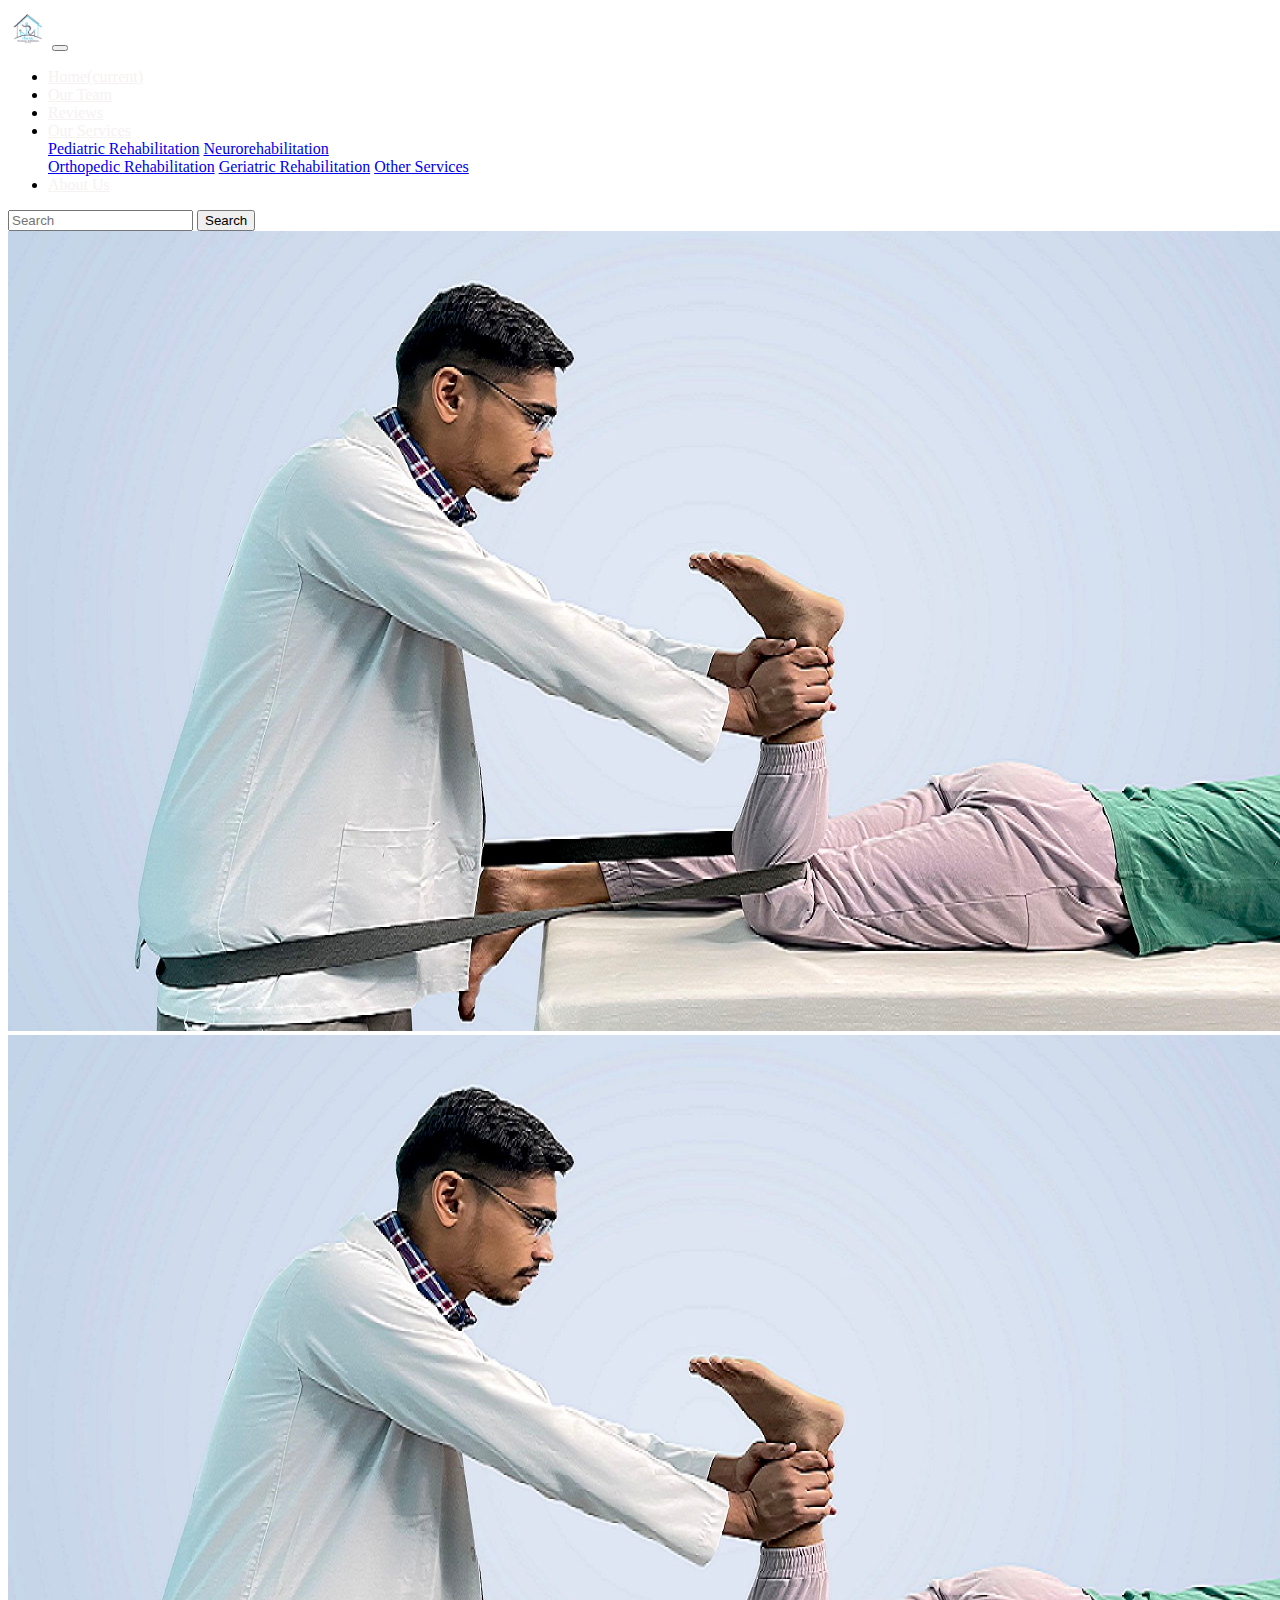
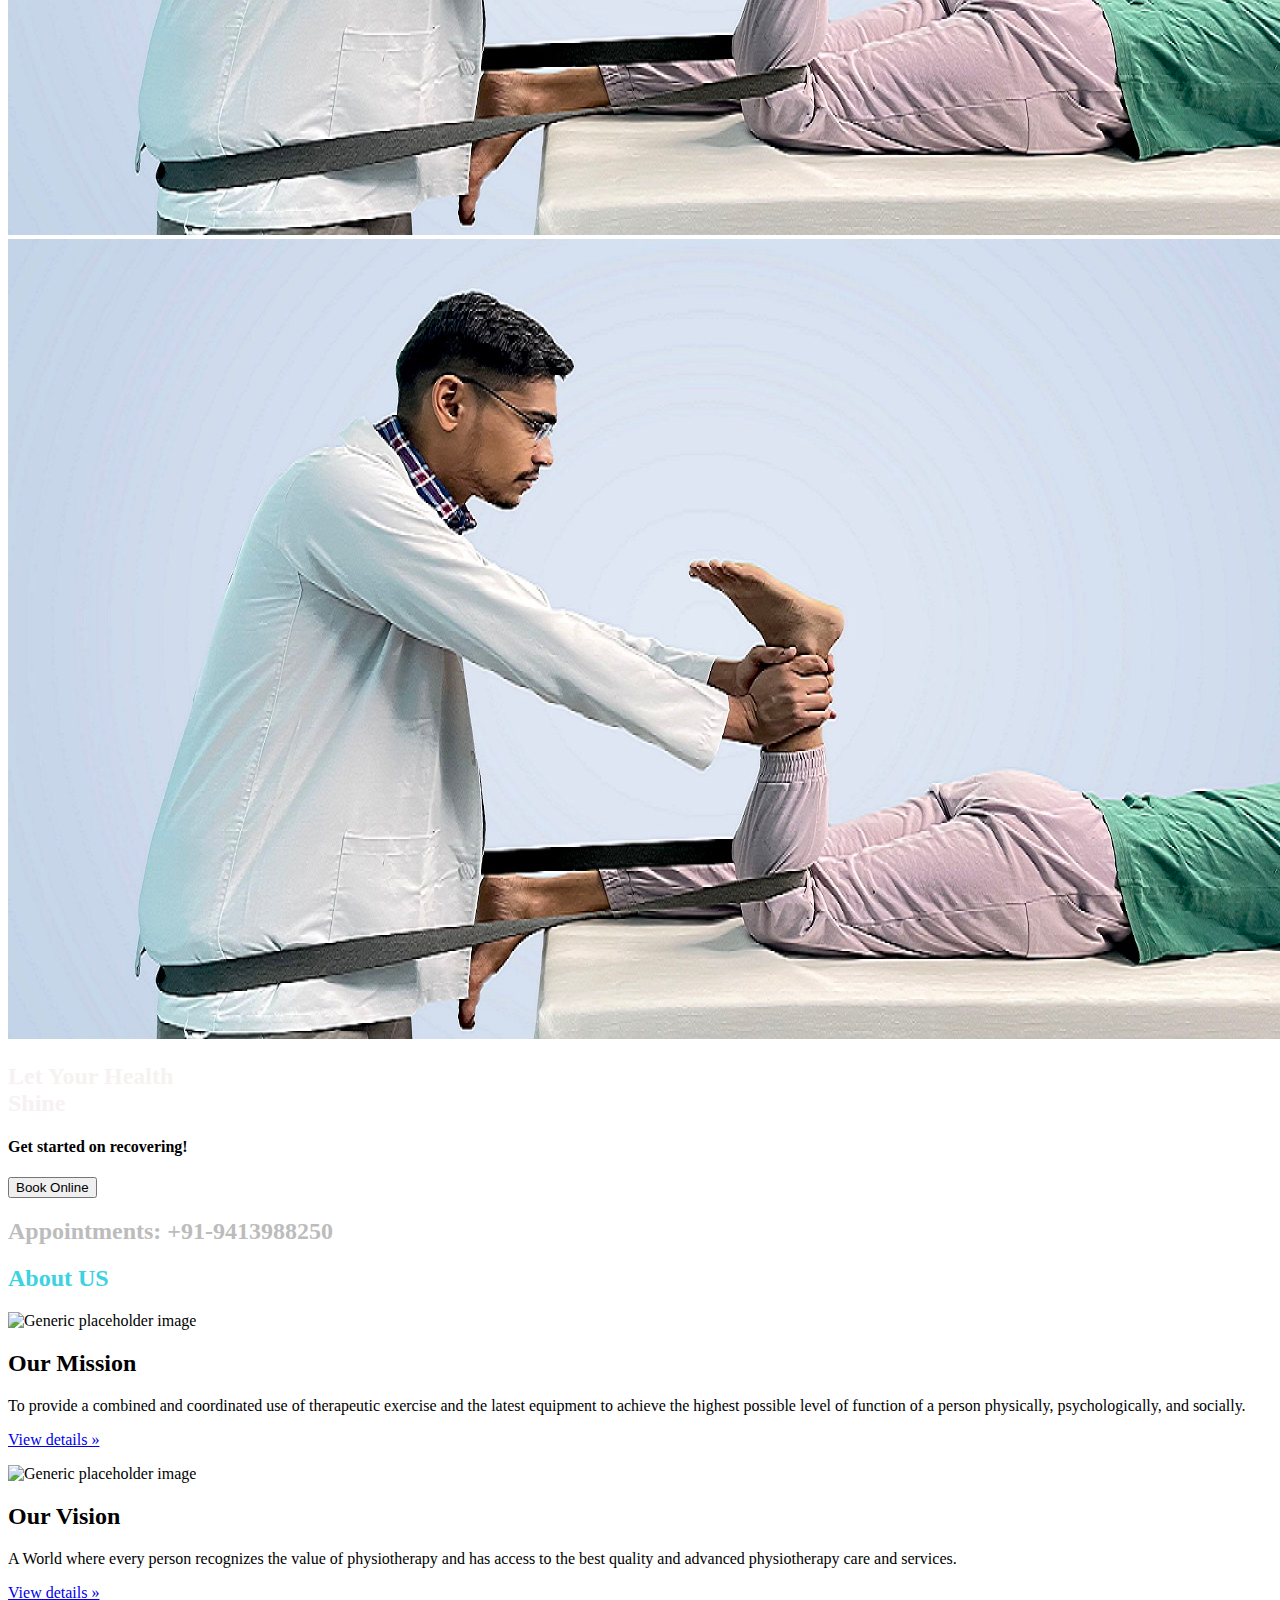
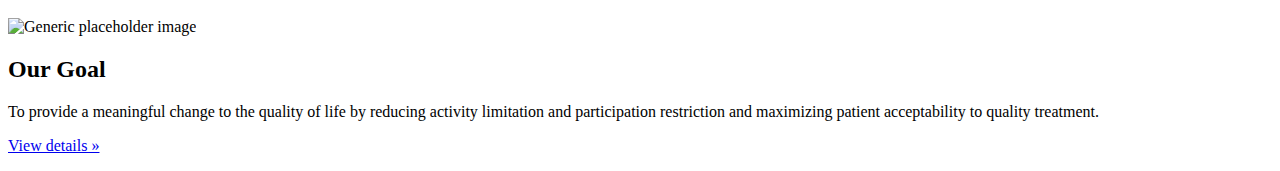
==== commit 795617a4: "files added" ====
--- a/index.html
+++ b/index.html
@@ -1,17 +1,22 @@
 <!doctype html>
 <html lang="en">
 
-<head>
+
     <!-- Required meta tags -->
     <meta charset="utf-8">
     <meta name="viewport" content="width=device-width, initial-scale=1, shrink-to-fit=no">
+<!-- <<<<<<< Updated upstream -->
 
     <!-- Bootstrap CSS -->
     <link rel="stylesheet" href="https://cdn.jsdelivr.net/npm/bootstrap@4.1.3/dist/css/bootstrap.min.css"
         integrity="sha384-MCw98/SFnGE8fJT3GXwEOngsV7Zt27NXFoaoApmYm81iuXoPkFOJwJ8ERdknLPMO" crossorigin="anonymous">
+<!-- =======
+<link rel="stylesheet" href="../aurarehab/css/bootstrap.min.css" />
+  <link rel="icon" type="image/png" href="/images/favicon.png" />
+  <link rel="stylesheet" href="../aurarehab/css/styles.css" /> -->
+<!-- >>>>>>> Stashed changes -->
 
-    <title>Hello, world!</title>
-</head>
+    <title>Aura Physiotherapy and Rehabilitation </title>
 
 <body>
 
